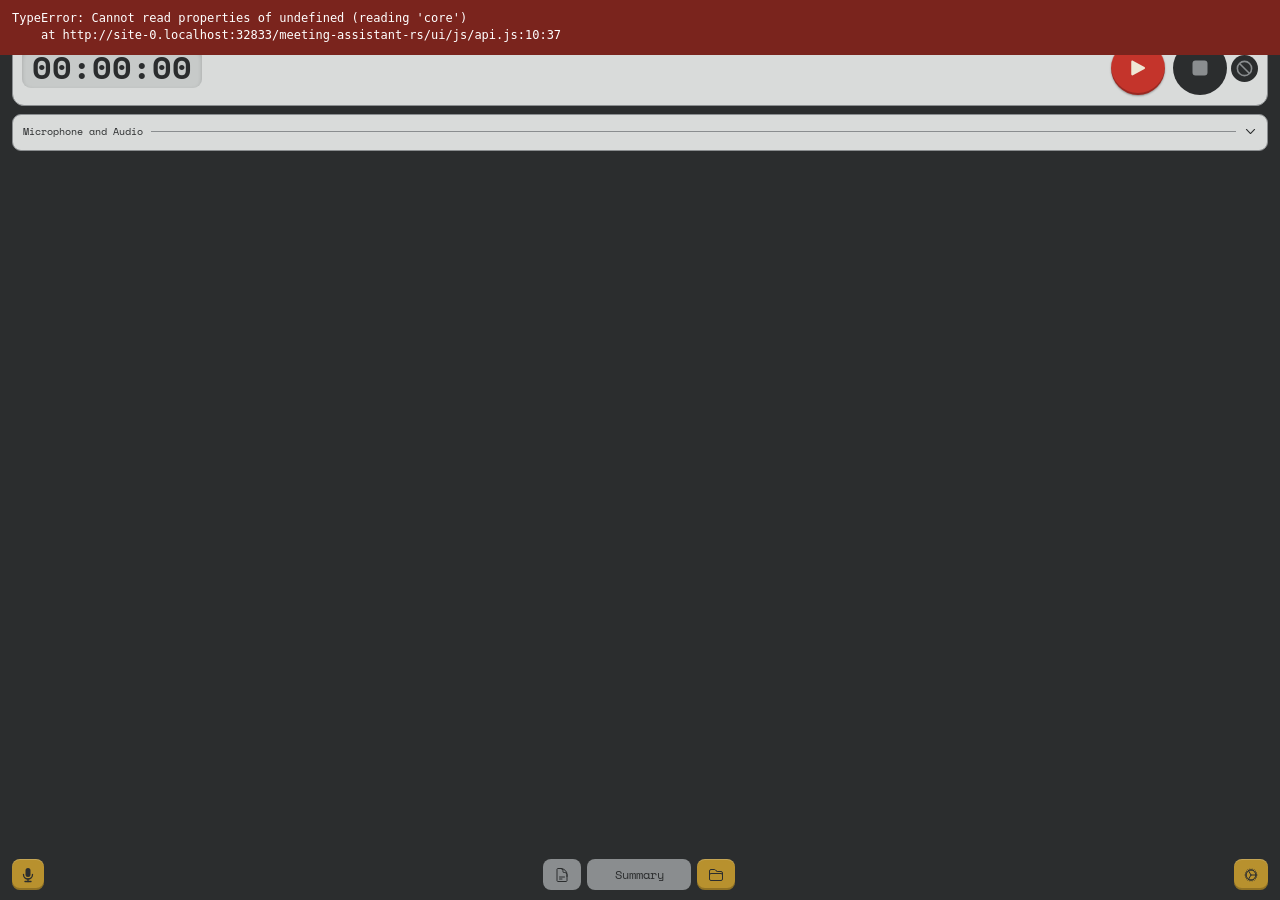
==== meeting-assistant-rs/ui/index.html @ dbb47780 "Drop the "not the device you chose" marker; the panel already names the device The Microphone and Au" ====
<!doctype html>
<html lang="en">
<head>
  <meta charset="utf-8" />
  <meta name="viewport" content="width=device-width, initial-scale=1" />
  <title>Meeting Assistant</title>
  <link rel="stylesheet" href="css/app.css" />
</head>
<body>
  <!--
    Every user-visible string carries `data-i18n`. `applyLanguage()` walks
    `[data-i18n]` and re-sets textContent, which replaces the 154 lines of
    `refresh_ui_language()` (`app.py:4110`) that hand-set ~40 widget texts one
    by one. This is the single biggest reason the port needs no UI framework.
  -->
  <main>
    <section class="session-card">
      <!--
        The dot is a sibling of the status line, not a child: `setStatus` writes
        `textContent`, which would wipe out any element nested inside it.
      -->
      <div class="status-row">
        <!--
          Readiness lamps, absolutely positioned so the status message stays
          centred on the row regardless of them, and so a long message cannot
          shift them. `role="img"` with an `aria-label` because the state is
          otherwise carried by colour alone, which is not available to everyone;
          the label and the tooltip say the same thing.
        -->
        <div class="status-lamps">
          <span class="lamp" id="lamp-whisper" role="img"
                data-state="pending" data-tooltip="lamp_whisper_pending"></span>
          <span class="lamp" id="lamp-summary" role="img"
                data-state="pending" data-tooltip="lamp_ollama_pending"></span>
        </div>
        <span class="rec-dot" aria-hidden="true"></span>
        <div class="status-line" id="status" data-i18n="checking_environment">Checking environment...</div>
        <!--
          Sits inline with the message, as the one action that sentence implies.
          The icon, tooltip and behaviour are all set in JS because they depend
          on whether Ollama is installed: offering to start something absent is
          a dead end, so that case offers the download instead.

          The `d` is swapped rather than toggling two `<svg>` elements —
          `hidden` is an IDL attribute of HTMLElement and does nothing on an
          SVGElement, which has caught this codebase once already.

          `data-tooltip` must be present at init: `initTooltips` binds only
          elements that already carry it, though it reads the value lazily on
          hover, so JS can change which key it points at.
        -->
        <button class="status-action" id="status-action" hidden data-tooltip="setup_open_ollama">
          <svg viewBox="0 0 24 24" aria-hidden="true"><path d=""/></svg>
        </button>
      </div>

      <!--
        Timer and transport share one row: timer left, buttons right. Stacking
        them vertically pushes the result row past the fixed 275px window
        height, and it is not what the original does.
      -->
      <div class="session-row">
        <div class="timer" id="timer">00:00:00</div>
        <div class="transport">
          <button id="start-button" data-tooltip="tooltip_start" aria-label="Start">
            <!-- Heroicons "play", solid: rounded nose and a true optical centre. -->
            <svg viewBox="0 0 24 24" aria-hidden="true"><path d="M5.25 5.653c0-.856.917-1.398 1.667-.986l11.54 6.348a1.125 1.125 0 0 1 0 1.971l-11.54 6.348a1.125 1.125 0 0 1-1.667-.985V5.653Z"/></svg>
          </button>
          <button id="stop-button" data-tooltip="tooltip_stop" aria-label="Stop" disabled>
            <!-- Heroicons "stop", solid: rounded corners rather than a bare rect. -->
            <svg viewBox="0 0 24 24" aria-hidden="true"><path d="M4.5 7.5a3 3 0 0 1 3-3h9a3 3 0 0 1 3 3v9a3 3 0 0 1-3 3h-9a3 3 0 0 1-3-3v-9Z"/></svg>
          </button>
          <!--
            Discard the meeting: stops recording and deletes the folder without
            transcribing. Half the diameter of Stop so it cannot be mistaken for
            the primary action, and disabled until a meeting is actually running.
          -->
          <button id="cancel-button" data-tooltip="tooltip_cancel" aria-label="Cancel" disabled>
            <svg class="icon-outline" viewBox="0 0 24 24" aria-hidden="true"><circle cx="12" cy="12" r="9"/><path d="M18 18 6 6"/></svg>
          </button>
        </div>
      </div>
    </section>

    <!--
      The three stage chips lived here: Audio / Transcript / Summary. Removed
      with the processing queue, which says the same thing per meeting and says
      it better — "Transcribing 2/3", on the card that owns it. The chips
      described *the* meeting, and once more than one can be in flight there is
      no such thing: they would flicker between jobs, showing a state that
      belongs to neither.
    -->

    <!--
      Collapsed by default. A <button>, not a clickable <div>, so it is
      focusable and keyboard-operable for free and `aria-expanded` carries the
      state to assistive tech.
    -->
    <div class="audio-panel">
      <button class="devices-toggle" id="devices-toggle" aria-expanded="false"
              aria-controls="devices-detail">
        <span data-i18n="devices_summary">Microphone and Audio</span>
        <span class="rule" aria-hidden="true"></span>
        <!-- Rotated 180° when open rather than swapped for a second glyph:
             one element, one transition, and no `hidden` juggling on an SVG. -->
        <svg class="chevron" viewBox="0 0 24 24" aria-hidden="true">
          <path d="m19.5 8.25-7.5 7.5-7.5-7.5"/>
        </svg>
      </button>
      <div class="devices-detail" id="devices-detail" hidden>
        <div id="device-mic">—</div>
        <div id="device-system">—</div>
      </div>
    </div>

    <!--
      The processing queue. Hidden entirely when empty, which is the normal
      state — it appears when a meeting finishes and goes away when the work is
      done, so the window is only as tall as there is something to say.

      A panel in this window rather than separate bubble windows: each Tauri
      window is a full webview, and one per meeting would make an app that is
      meant to feel light considerably heavier. The chrome is already dark with
      rounded panels floating on it, so these read as separate cards anyway, and
      moving and minimising are inherently correct with a single window.
    -->
    <div class="audio-panel queue-panel" id="queue" hidden>
      <div class="queue-head">
        <button class="devices-toggle" id="queue-toggle" aria-expanded="true"
                aria-controls="queue-list">
          <span data-i18n="queue_title">Processing</span>
          <span class="queue-count" id="queue-count"></span>
          <span class="rule" aria-hidden="true"></span>
          <svg class="chevron" viewBox="0 0 24 24" aria-hidden="true">
            <path d="m19.5 8.25-7.5 7.5-7.5-7.5"/>
          </svg>
        </button>
        <!--
          One switch, for everything. Per-meeting pausing would be a different
          verb wearing the same icon: this is a decision about when the machine
          does work, not about which meetings matter.
        -->
        <button class="status-action" id="queue-pause" data-tooltip="queue_pause">
          <svg viewBox="0 0 24 24" aria-hidden="true"><path d=""/></svg>
        </button>
      </div>
      <div class="devices-detail queue-list" id="queue-list"></div>
    </div>

    <!--
      Shown when a recording finished with audio missing.

      **Not a modal, and deliberately so.** The first version of this was a
      dialog raised from `stop_recording` — which lands between stopping capture
      and finalising the meeting, so it covered the "name this meeting" dialog,
      and closing the window at that moment meant `finalize_meeting` never ran
      and the recording was never queued at all. A warning about lost audio that
      loses the whole meeting is worse than the silence it replaced.

      So it sits in the layout, it appears only once the meeting is safely
      queued, and it blocks nothing. It stays until dismissed because the status
      line beneath it is overwritten by the processing messages within seconds.
    -->
    <div class="notice" id="capture-notice" hidden>
      <div class="notice-text">
        <strong id="capture-notice-title"></strong>
        <span id="capture-notice-body"></span>
      </div>
      <button class="status-action" id="capture-notice-close" aria-label="Dismiss">
        <svg viewBox="0 0 24 24" aria-hidden="true"><path d="M6 18 18 6M6 6l12 12"/></svg>
      </button>
    </div>

    <!--
      Absorbs any surplus window height, so a window taller than the content
      shows the toolbar sitting at the bottom edge rather than a dead gap below
      it. This is pure CSS and therefore the only part of the fit that still
      works when the frontend JS fails to run, which is how Windows first
      presented. Its measured height is also exactly the surplus, which is what
      lets `contentHeight()` recover the natural height despite the stretch.
    -->
    <div class="spacer" aria-hidden="true"></div>

    <div class="result-row">
      <!--
        Mute is available at rest, not only mid-meeting: muting before you start
        is a reasonable thing to want, and the flag is applied to the first
        sample. Both glyphs ship in the markup and one is hidden, so toggling
        never has to build SVG at runtime.
      -->
      <button class="btn btn--mic" id="mute-button" data-tooltip="tooltip_mute" aria-label="Mute">
        <!--
          Solid mic, traced from the supplied PNG: filled capsule body, with the
          pickup arc, stem and base drawn as round-capped strokes. Mixed fill and
          stroke, so the paths carry their own classes rather than inheriting the
          outline defaults the other icons use.
        -->
        <svg id="mic-on" class="icon-mixed" viewBox="0 0 24 24" aria-hidden="true">
          <path class="solid" d="M12 1.5a3.75 3.75 0 0 0-3.75 3.75v6a3.75 3.75 0 0 0 7.5 0v-6A3.75 3.75 0 0 0 12 1.5Z"/>
          <path class="line" d="M5.25 11.25a6.75 6.75 0 0 0 13.5 0"/>
          <path class="line" d="M12 18v3.75"/>
          <path class="line" d="M7.5 21.75h9"/>
        </svg>
        <!--
          The muted variant is the same glyph with the diagonal bar from the
          second PNG. The PNG cuts a gap through the mic where the bar crosses;
          that is reproduced with an under-stroke painted in the button's own
          background colour, which is why the muted state deliberately keeps
          that background rather than greying out.
        -->
        <svg id="mic-off" class="icon-mixed" viewBox="0 0 24 24" aria-hidden="true" hidden>
          <path class="solid" d="M12 1.5a3.75 3.75 0 0 0-3.75 3.75v6a3.75 3.75 0 0 0 7.5 0v-6A3.75 3.75 0 0 0 12 1.5Z"/>
          <path class="line" d="M5.25 11.25a6.75 6.75 0 0 0 13.5 0"/>
          <path class="line" d="M12 18v3.75"/>
          <path class="line" d="M7.5 21.75h9"/>
          <path class="cut" d="M19.5 3 3.75 18.75"/>
          <path class="line" d="M19.5 3 3.75 18.75"/>
        </svg>
      </button>

      <div class="center">
        <button class="btn btn--result btn--unavailable" id="transcript-button" data-tooltip="tooltip_transcript" aria-label="Transcript">
          <svg viewBox="0 0 24 24" aria-hidden="true"><path d="M19.5 14.25v-2.625a3.375 3.375 0 0 0-3.375-3.375h-1.5A1.125 1.125 0 0 1 13.5 7.125v-1.5a3.375 3.375 0 0 0-3.375-3.375H8.25m0 12.75h7.5m-7.5 3H12M10.5 2.25H5.625c-.621 0-1.125.504-1.125 1.125v17.25c0 .621.504 1.125 1.125 1.125h12.75c.621 0 1.125-.504 1.125-1.125V11.25a9 9 0 0 0-9-9Z"/></svg>
        </button>
        <button class="btn btn--result btn--unavailable" id="summary-button" data-tooltip="tooltip_summary">
          <span data-i18n="stage_summary">Summary</span>
        </button>
        <button class="btn btn--result" id="folder-button" data-tooltip="tooltip_folder" aria-label="Folder">
          <svg viewBox="0 0 24 24" aria-hidden="true"><path d="M2.25 12.75V12A2.25 2.25 0 0 1 4.5 9.75h15A2.25 2.25 0 0 1 21.75 12v.75m-8.69-6.44-2.12-2.12a1.5 1.5 0 0 0-1.061-.44H4.5A2.25 2.25 0 0 0 2.25 6v12a2.25 2.25 0 0 0 2.25 2.25h15A2.25 2.25 0 0 0 21.75 18V9a2.25 2.25 0 0 0-2.25-2.25h-5.379a1.5 1.5 0 0 1-1.06-.44Z"/></svg>
        </button>
      </div>

      <button class="btn btn--dark" id="settings-button" data-tooltip="tooltip_settings" aria-label="Settings">
        <svg viewBox="0 0 24 24" aria-hidden="true"><path d="M4.5 12a7.5 7.5 0 0 0 15 0m-15 0a7.5 7.5 0 1 1 15 0m-15 0H3m16.5 0H21m-1.5 0H12m-8.457 3.077 1.41-.513m14.095-5.13 1.41-.513M5.106 17.785l1.15-.964m11.49-9.642 1.149-.964M7.501 19.795l.75-1.3m7.5-12.99.75-1.3m-6.063 16.658.26-1.477m2.605-14.772.26-1.477m0 17.726-.26-1.477M10.698 4.614l-.26-1.477M16.5 19.794l-.75-1.299M7.5 4.205 12 12m6.894 5.785-1.149-.964M6.256 7.178l-1.15-.964m15.352 8.864-1.41-.513M4.954 9.435l-1.41-.514M12.002 12l-3.75 6.495"/></svg>
      </button>
    </div>
  </main>

  <!--
    Meeting-title prompt, replacing the Python's `simpledialog`.

    Deliberately not `window.prompt()`: WKWebView only shows a JS text-input
    panel if the host app implements the corresponding delegate, and Tauri does
    not. `prompt()` therefore returns null with no dialog and no error on macOS,
    which would mean every meeting title was silently discarded.
  -->
  <div class="modal-backdrop" id="title-modal" hidden>
    <div class="modal">
      <label for="meeting-title" data-i18n="meeting_name_optional">Meeting name (optional)</label>
      <input type="text" id="meeting-title" autocomplete="off" />
      <!--
        One button, not two. The name is optional, so leaving the field blank
        and pressing this IS the skip path — a separate "Skip" button did
        literally the same thing whenever the field was empty.
      -->
      <div class="modal-actions">
        <button class="btn btn--primary" id="title-confirm" data-i18n="save_meeting">Save meeting</button>
      </div>
    </div>
  </div>

  <!--
    Confirmation for destructive actions. Same reason as the title prompt above:
    `window.confirm()` needs a WKWebView host delegate that Tauri does not
    implement, so it would return false with no dialog — silently turning
    "cancel the meeting" into a no-op.
  -->
  <div class="modal-backdrop" id="confirm-modal" hidden>
    <div class="modal">
      <p id="confirm-message"></p>
      <div class="modal-actions">
        <button class="btn btn--quiet" id="confirm-no" data-i18n="confirm_no">Keep recording</button>
        <button class="btn btn--primary" id="confirm-yes" data-i18n="confirm_yes">Discard</button>
      </div>
    </div>
  </div>

  <!--
    Discard destroys the one artifact that cannot be recreated, so it asks
    first. Its own modal rather than the cancel one above: those buttons say
    "Keep recording", which is wrong for a meeting that has already stopped.
  -->
  <div class="modal-backdrop" id="discard-modal" hidden>
    <div class="modal">
      <h2 data-i18n="queue_discard_title"></h2>
      <p data-i18n="queue_discard_body"></p>
      <div class="modal-actions">
        <button class="btn btn--quiet" id="discard-no" data-i18n="queue_discard_cancel"></button>
        <button class="btn btn--primary" id="discard-yes" data-i18n="queue_discard_confirm"></button>
      </div>
    </div>
  </div>

  <div id="tooltip"></div>
  <script type="module" src="js/main.js"></script>
</body>
</html>
---- meeting-assistant-rs/ui/css/app.css ----
/*
 * Meeting Assistant — visual system: Aluminum Reel-to-Reel.
 *
 * Dark machine chrome, cream faceplate panels, amber VU-meter accents, and red
 * reserved for record and failure. The character to hold onto is an old tape
 * machine: the transport controls should read as hardware, not as rectangles.
 *
 * Every colour comes from a token below. Do not add a colour that is not one;
 * if something seems to need one, it almost certainly needs an existing token
 * used differently. `.claude/styling.md` documents the system.
 *
 * # Two rules that keep the palette meaningful
 *
 * 1. RED (`--red`, `--red-dark`) appears on the record button, the error chip,
 *    and the "transcripts leave this machine" warning. Nowhere else. It is the
 *    only colour that means "this is consequential", and spending it on a
 *    settings gear would waste it.
 * 2. AMBER means "active, or in progress" — a working stage, a live microphone,
 *    a section heading. It is the VU meter, not decoration.
 *
 * # Why neutral controls sit on `--steel-dark` rather than `--steel`
 *
 * Cream on `--steel` measures 2.71:1, which fails WCAG for text (4.5) and even
 * for icons (3.0). Cream on `--steel-dark` is 5.39:1. `--steel` earns its place
 * as the hover lift and the hairline borders instead.
 */

/*
 * Space Mono, bundled rather than linked: the app is offline by design and must
 * not reach a font CDN. Only Regular and Bold ship — nothing uses italic, which
 * saves ~216 KB. `ui/fonts/OFL.txt` is the SIL Open Font License and must stay
 * with the files.
 */
@font-face {
  font-family: "Space Mono";
  src: url("../fonts/SpaceMono-Regular.ttf") format("truetype");
  font-weight: 400;
  font-style: normal;
  font-display: block;
}
@font-face {
  font-family: "Space Mono";
  src: url("../fonts/SpaceMono-Bold.ttf") format("truetype");
  font-weight: 700;
  font-style: normal;
  font-display: block;
}

:root {
  /* base — Aluminum Reel-to-Reel */
  --body:        #2B2D2E;
  --steel:       #8A8D8F;
  --steel-dark:  #5A5D5F;
  --faceplate:   #EFE7D4;
  --faceplate-2: #E3D9C0;
  --amber:       #E8C34A;
  --amber-dark:  #B8912E;
  --red:         #C4342B;
  --red-dark:    #7A241D;

  /*
   * Panel metal. The faceplate cream was too warm for the machine chrome, so
   * the panels are a neutral light grey; cream is now reserved for text on dark
   * fills and for the "lit" done chip. Body text on alloy is 9.95:1.
   */
  --alloy:       #D9DBDA;
  --alloy-2:     #C7CAC9;

  /*
   * The ready lamp. A tenth colour, added because "done" is a semantic the
   * nine-colour palette had no way to express: cream on the grey panels
   * separates at only 1.13:1, so a completed stage read as no stage at all.
   * Deep sage rather than a bright green, to sit with the machine chrome.
   * Cream on it is 4.84:1; it separates from the panel at 4.29:1 and from the
   * amber working state at 3.50:1.
   */
  --green:       #4F6B45;
  /*
   * A bright green, for the readiness lamps and the queue's progress bar.
   *
   * Separate from `--green` because that one is a text background elsewhere and
   * cannot be brightened without failing contrast for the text on it. A lamp is
   * an 8px dot with no text on it, so it has no such constraint.
   *
   * Chosen by rendering the candidates as actual lamps rather than by reading
   * ratios, because at 8px the deciding factor is hue, not luminance. Two
   * earlier attempts were both reported as unclear: #4F6B45 and then #2E8B3D
   * measured well against the light card but read as dark olive. Brighter still
   * — #2BE05F — washes out against it. The `--steel-dark` ring is what keeps the
   * lamp perceivable as an object, which frees the fill to be chosen for how
   * unmistakably green it looks.
   */
  --green-lamp:  #22C55E;

  /*
   * Semantic aliases. Component rules below reach for these, not for the raw
   * colours, so a palette change stays a change to this block.
   */
  --app-bg:       var(--body);
  --panel:        var(--alloy);
  --panel-recess: var(--alloy-2);
  --ink:          var(--body);        /* text on cream */
  --ink-invert:   var(--faceplate);   /* text on steel-dark, amber-dark, red */

  --border: 1px solid var(--steel);

  /*
   * Space Mono throughout, bundled with the app. The system stack stays behind
   * it as the fallback: on the platforms this ships to, reaching it would mean
   * the bundled font failed to load, and the layout should still be usable.
   */
  --font: "Space Mono", -apple-system, "Segoe UI", system-ui, sans-serif;
  --font-mono: "Space Mono", ui-monospace, "SF Mono", Menlo, "Consolas", monospace;

  /* geometry */
  --radius-card:  12px;
  --radius-panel:  9px;
  --radius-chip:   8px;
  --radius-button: 8px;

  /*
   * The tape-machine bevel: a highlight along the top edge and a shadow along
   * the bottom, so a control reads as a physical key catching light from above.
   */
  --bevel: inset 0 1px 0 rgb(255 255 255 / 0.18),
           inset 0 -2px 0 rgb(0 0 0 / 0.22);
  --bevel-pressed: inset 0 2px 4px rgb(0 0 0 / 0.35);
  --lift: 0 1px 2px rgb(0 0 0 / 0.35);
}

* { box-sizing: border-box; }

html, body {
  margin: 0;
  padding: 0;
  background: var(--app-bg);
  color: var(--ink-invert);
  font-family: var(--font);
  font-size: 13px;
  /* Both windows are fixed size and the layout has no responsive fallback. */
  overflow: hidden;
  user-select: none;
  -webkit-user-select: none;
}

/* ---------------------------------------------------------------- buttons */

/*
 * Five variants over one base. Hover moves background, text and icon together —
 * that is the defining detail of this theme and the reason the Python carried
 * 735 lines of custom widget code. The icon follows for free because it is SVG
 * with `currentColor`.
 */
.btn {
  display: inline-flex;
  align-items: center;
  justify-content: center;
  gap: 6px;
  border: none;
  border-radius: var(--radius-button);
  font-family: var(--font);
  font-size: 12px;
  cursor: pointer;
  transition: background-color 120ms ease, color 120ms ease;
  padding: 0 10px;
  box-shadow: var(--bevel);
}

.btn:active:not(:disabled):not(.btn--unavailable) {
  box-shadow: var(--bevel-pressed);
}

/*
 * Heroicons outline: stroked, not filled. `currentColor` on the stroke keeps
 * hover tinting free, exactly as it did when these were filled paths.
 */
.btn svg {
  width: 16px;
  height: 16px;
  flex: none;
  fill: none;
  stroke: currentColor;
  stroke-width: 1.5;
  stroke-linecap: round;
  stroke-linejoin: round;
}

/*
 * One treatment for every button that can be pressed: amber-dark, lighting to
 * amber on hover. The folder button had this on its own and the rest were steel,
 * which made the toolbar look like some keys worked and others did not.
 *
 * The label must stay `--ink`. Dark text on amber-dark is 4.70:1 and clears the
 * 4.5 that text needs; cream on the same fill is 2.39:1 and would not.
 *
 * The exceptions below are exceptions on purpose: `.btn--unavailable` and a
 * muted microphone both mean "this is not doing what the others are doing", and
 * that is exactly what the colour is now free to say.
 */
.btn--primary   { background: var(--amber-dark); color: var(--ink); }
.btn--secondary { background: var(--amber-dark); color: var(--ink); }
.btn--dark      { background: var(--amber-dark); color: var(--ink); }
/*
 * The microphone is the one control whose colour carries state: steel-dark when
 * idle, amber while it is live. That is the VU-meter reading of amber.
 */
.btn--mic       { background: var(--amber-dark); color: var(--ink); }
/*
 * Muted keeps the amber background and dark icon — only the glyph gains its
 * diagonal slash. Greying it out would read as "disabled" rather than "muted",
 * which is the opposite of the state it represents.
 */
.btn--mic.is-muted { background: var(--steel-dark); color: var(--ink-invert); }
.btn--result    { background: var(--amber-dark); color: var(--ink); }

/*
 * The quiet half of a pair.
 *
 * The one place amber is wrong. Every other button is a thing to do; these sit
 * beside a button that commits — Back next to Next, Keep next to Discard — and
 * two identical buttons make the reader stop and read rather than reach. Steel
 * says "the other one" without saying "disabled".
 *
 * Applies only where there IS a pair. A lone secondary button, like Browse or
 * Download now, has nothing to be quieter than and stays amber with the rest.
 * Cream on steel-dark is 5.39:1.
 */
.btn--quiet     { background: var(--steel-dark); color: var(--ink-invert); }

.btn--primary:hover:not(:disabled)   { background: var(--amber);      color: var(--ink); }
/*
 * Neutral controls DARKEN on hover rather than lighten. Lightening to --steel
 * would put the label at 4.14:1, under the 4.5 WCAG needs for text; going to
 * --body keeps it at 11.24:1. It also suits the metaphor — the key presses into
 * the chassis rather than lighting up.
 */
/*
 * Every button lights up on hover and darkens on press — the bevel already
 * encodes press as a recess, so lightening is the reading that matches the
 * hardware. Cream rather than --steel because the Summary label is 12px text:
 * --body on --steel is 4.14:1 and misses the 4.5 WCAG needs, while cream is
 * 8.38:1 and clears text and icons alike.
 *
 * It also removes the need for a hover outline. Darkening to --body made these
 * buttons vanish against the chrome they sit on, and the outline existed only
 * to give them back an edge.
 */
.btn--secondary:hover:not(:disabled):not(.btn--unavailable) { background: var(--amber); color: var(--ink); }
.btn--dark:hover:not(:disabled):not(.btn--unavailable)      { background: var(--amber); color: var(--ink); }
.btn--mic:hover:not(:disabled):not(.btn--unavailable)       { background: var(--amber); color: var(--ink); }
.btn--result:hover:not(:disabled):not(.btn--unavailable)    { background: var(--amber); color: var(--ink); }
/* Cream rather than amber, so hovering the quiet one never looks like the
 * committing one. */
.btn--quiet:hover:not(:disabled):not(.btn--unavailable)     { background: var(--faceplate-2); color: var(--ink); }

/*
 * Result buttons have a third state. Until their stage reaches `done` they are
 * unavailable: flat steel, muted glyph, no pointer and no bevel — a key that is
 * not there to be pressed. The Python painted this by hand while keeping the
 * widget "normal" (`app.py:3044-3080`) purely to control the look.
 */
/*
 * Glyph is --body on --steel = 4.14:1. That clears the 3.0 icons need but not
 * the 4.5 for the Summary button's text label. WCAG 1.4.3 exempts inactive
 * controls, and the alternative — a cream fill — would make an unavailable
 * button louder than an available one. The real affordance here is the missing
 * bevel and the default cursor, not the colour.
 */
.btn--unavailable,
.btn--unavailable:hover,
.btn.btn--unavailable:hover {
  background: var(--steel);
  color: var(--body);
  /* `not-allowed` rather than `default`: the pointer itself should say the
     control cannot be used, since the visual difference is only the missing
     bevel. */
  cursor: not-allowed;
  box-shadow: none;
}

/* ------------------------------------------------------------ main window */

/*
 * The faceplate: a cream panel floating on the dark chrome. Its border is the
 * recording indicator — see the `[data-recorder-state]` rules at the end.
 */
.session-card {
  background: var(--panel);
  border: var(--border);
  border-radius: var(--radius-card);
  /*
   * 4px below, not 8. Margins do not collapse in a flex column, so this and the
   * panel's own 4px make an 8px gutter between cards — half what it was. The
   * cards already read as separate: they have a border and sit on a darker
   * chrome, so the space was doing the same job twice.
   */
  margin: 10px 12px 4px;
  /* 9px, not 12: a 25% tighter gutter, which is the space to the left of the
     timer well. Also returns 6px of width to the transport row. */
  padding: 8px 9px 10px;
  color: var(--ink);
}

.status-row {
  display: flex;
  align-items: center;
  justify-content: center;
  gap: 6px;
  margin-bottom: 2px;
  /* Anchors the lamps, and the symmetric padding keeps a long message from
   * running underneath them while leaving it centred. */
  position: relative;
  padding: 0 24px;
  /* Insurance only: the inline icon fits beside every current message, but a
   * longer translation must wrap rather than overflow. `resizeToContent` grows
   * the window to match. */
  flex-wrap: wrap;
}

/*
 * Not a `.btn`. This sits inside a sentence rather than in a row of peers, so
 * it carries no fill, border or bevel — the amber is the whole affordance, and
 * a chromed button here would compete with the transport controls right below.
 */
.status-action {
  display: inline-flex;
  align-items: center;
  padding: 0;
  border: 0;
  background: none;
  /*
   * Ink, not amber. The status row sits on the light `--alloy` card, not on the
   * dark chrome, and amber measures 1.22:1 against it — effectively invisible.
   * `--body` is 9.95:1 and matches the sentence the icon belongs to; the hover
   * tint is 7.20:1. Icons need 3:1, so check any change here against `--alloy`
   * rather than against the window background.
   */
  color: var(--body);
  cursor: pointer;
}

/* Slightly heavier stroke than `.btn svg` (1.5 at 16px), because this is
 * smaller and still has to read at a glance. */
.status-action svg {
  width: 15px;
  height: 15px;
  flex: none;
  fill: none;
  stroke: currentColor;
  stroke-width: 1.8;
  stroke-linecap: round;
  stroke-linejoin: round;
}

.status-action:hover:not(:disabled) { color: var(--red-dark); }
.status-action:disabled { color: var(--steel); cursor: default; }

/*
 * Recording indicator. Hidden unless a meeting is running, and the same red as
 * the record button so the two read as one state.
 */
/*
 * Two readiness lamps: can this app transcribe, and can it summarise.
 *
 * Absolutely positioned against the row's vertical centre, which is exactly
 * where `align-items: center` puts the recording dot — so all three read as one
 * row of lamps at the same size, whichever are lit.
 */
.status-lamps {
  position: absolute;
  left: 4px;
  top: 50%;
  transform: translateY(-50%);
  display: flex;
  gap: 7px;
}

/*
 * The ring is not decoration. These sit on the light `--alloy` card, where
 * `--amber` measures 1.22:1 and `--amber-dark` 2.12:1 — below the 3:1 a
 * meaningful graphic needs. A `--steel-dark` ring is 4.77:1, so the lamp is
 * always perceivable as an object and the fill is left to carry the state.
 * Same 8px as `.rec-dot`.
 */
.lamp {
  width: 8px;
  height: 8px;
  flex: none;
  border-radius: 50%;
  border: 1px solid var(--steel-dark);
  box-shadow: inset 0 1px 1px rgb(255 255 255 / 0.3);
}

/* Traffic lights. */
.lamp[data-state="on"]      { background: var(--green-lamp); }
.lamp[data-state="pending"] { background: var(--amber); }
.lamp[data-state="off"]     { background: var(--red); }

.rec-dot { display: none; }
[data-recorder-state="recording"] .rec-dot {
  display: block;
  width: 8px;
  height: 8px;
  border-radius: 50%;
  background: var(--red);
  flex: none;
}

/*
 * The dim is gentle and slow — a VU lamp idling, not a strobe. Gated on
 * `prefers-reduced-motion` so a viewer who has asked for stillness gets a
 * solid red dot instead, which carries the state just as well.
 */
@media (prefers-reduced-motion: no-preference) {
  [data-recorder-state="recording"] .rec-dot {
    animation: rec-pulse 1.8s ease-in-out infinite;
  }
}

@keyframes rec-pulse {
  0%, 100% { opacity: 1; }
  50%      { opacity: 0.35; }
}

.status-line {
  text-align: center;
  font-size: 13px;
  min-height: 17px;
  color: var(--ink);
}

/*
 * The digits sit in a recessed well, as they would behind a window in a real
 * faceplate, rather than printed flat on it.
 */
.timer {
  font-family: var(--font-mono);
  font-size: 32px;
  font-weight: bold;
  line-height: 1.1;
  color: var(--ink);
  background: var(--panel-recess);
  border-radius: var(--radius-panel);
  /*
   * 8px, not 12. The row is timer + 54 + 54 + 27 + gaps inside a 327px card;
   * at 12px padding and a 12px gap that totalled 337px and pushed the cancel
   * button out through the right edge of the faceplate.
   */
  padding: 2px 10px;
  min-width: 0;
  /*
   * Flex-centred rather than `text-align: center`. That only handles the
   * horizontal, and with a 32px face at 1.1 line-height the digits were sitting
   * high in the well; centring the line box fixes both axes at once.
   */
  display: flex;
  align-items: center;
  justify-content: center;
  box-shadow: inset 0 2px 4px rgb(0 0 0 / 0.18);
  /* Monospace is load-bearing: the digits must not jitter as the clock ticks. */
  font-variant-numeric: tabular-nums;
}

/* Timer left, transport right, vertically centred against each other. */
.session-row {
  display: flex;
  align-items: center;
  justify-content: space-between;
  gap: 10px;
}

/* `flex: none` so the transport can never be squeezed or clipped again; the
   timer beside it is what gives way if anything has to. */
.transport { display: flex; align-items: center; gap: 8px; flex: none; }

/*
 * Mixed fill/stroke icons (the mic pair). The global `.btn svg` rule forces
 * `fill: none`, which would erase a solid body, so these opt out per path.
 */
.icon-mixed .solid { fill: currentColor; stroke: none; }
.icon-mixed .line {
  fill: none;
  stroke: currentColor;
  stroke-width: 2;
  stroke-linecap: round;
  stroke-linejoin: round;
}
/*
 * The gap the slash cuts through the mic. Painted in the button's background so
 * the bar reads as passing in front of the glyph rather than crossing it —
 * which is why the muted state keeps a known background colour.
 */
.icon-mixed .cut {
  fill: none;
  /* Painted in the button's own background, so it tracks the muted fill. */
  stroke: var(--steel-dark);
  stroke-width: 4.5;
  stroke-linecap: round;
}
.btn--mic:hover:not(:disabled) .icon-mixed .cut { stroke: var(--steel); }
.btn--mic:not(.is-muted) .icon-mixed .cut { stroke: var(--amber-dark); }
.btn--mic:not(.is-muted):hover .icon-mixed .cut { stroke: var(--amber); }

/*
 * Cancel: half of Stop's 54px, so the primary action stays visually dominant.
 * Neutral at rest and red only on hover — destructive on approach, not at rest.
 * Deliberately NOT dimmed: this stylesheet already uses dimming to mean
 * "disabled", and a permanently faded control would read as unavailable.
 */
#cancel-button {
  width: 27px;
  height: 27px;
  /* Tighter than the 8px transport gap: cancel belongs to stop, not beside it
     as a third equal control. */
  margin-left: -4px;
  background: var(--steel-dark);
  color: var(--ink-invert);
}
#cancel-button:hover:not(:disabled) { background: var(--red-dark); }
#cancel-button svg { width: 19px; height: 19px; stroke-width: 2; }

/*
 * The circular transport buttons are a border-radius element containing a
 * glyph. The Python shipped six 56x56 PNGs — two buttons, three states each —
 * only because Tk cannot draw a smooth circle.
 */
.transport button {
  width: 54px;
  height: 54px;
  border-radius: 50%;
  border: none;
  display: inline-flex;
  align-items: center;
  justify-content: center;
  cursor: pointer;
  transition: background-color 120ms ease, color 120ms ease;
  padding: 0;
  box-shadow: var(--bevel), var(--lift);
}

/* Pressed: the bevel inverts and the glyph sinks a pixel, like a real key. */
.transport button:active:not(:disabled) {
  box-shadow: var(--bevel-pressed);
}
.transport button:active:not(:disabled) svg {
  transform: translateY(1px);
}

/*
 * The transport glyphs stay SOLID. They sit on a filled 54px circle, where an
 * outline reads as a thin wireframe rather than a control — this is why the
 * original's PNGs looked more substantial. Heroicons' solid play/stop have
 * rounded corners and proper optical weight.
 */
.transport button svg {
  width: 24px;
  height: 24px;
  fill: currentColor;
  stroke: none;
}

/* Cancel is an outline glyph, unlike the solid play/stop it sits beside. */
.transport button svg.icon-outline {
  fill: none;
  stroke: currentColor;
  stroke-width: 1.5;
  stroke-linecap: round;
  stroke-linejoin: round;
}

/* Record is the only button in the app that is red at rest. */
#start-button { background: var(--red); color: var(--ink-invert); }
#start-button:hover:not(:disabled) { background: var(--red-dark); }
#stop-button  { background: var(--steel); color: var(--ink); }
#stop-button:hover:not(:disabled) { background: var(--steel-dark); color: var(--ink-invert); }

/*
 * Matched by ID because `#start-button` / `#stop-button` set the background,
 * and an ID beats `.transport button:disabled` on specificity — which is why
 * the disabled Stop button previously rendered at full strength and looked
 * clickable. The bevel is dropped too: a dead key is not lit.
 */
#start-button:disabled,
#stop-button:disabled,
#cancel-button:disabled {
  /* Sunk into the chassis and unlit. --steel on --steel-dark measured 1.99:1,
     which was invisible; on --body the glyph reaches 4.14:1. */
  background: var(--body);
  color: var(--steel);
  cursor: not-allowed;
  box-shadow: none;
}

/* stage chips */
/*
 * The stage chips and their state colours lived here. Removed with the
 * processing queue: the card for each meeting carries its own stage, and one
 * global set of chips could only ever describe one of several jobs.
 */

.audio-panel {
  /*
   * Same --panel as the session card. These are both just panels sitting on the
   * chrome; making one recessed was an arbitrary distinction that only read as
   * inconsistency. --panel-recess is now reserved for things genuinely inset
   * INTO a panel — the timer well, the wizard's model rows.
   */
  background: var(--panel);
  border: var(--border);
  border-radius: var(--radius-panel);
  /* 4px above, pairing with the session card's 4px for an 8px gutter. 6px
     below: the last panel sits directly above the toolbar, and 4px there put it
     tight against the buttons. */
  margin: 4px 12px 6px;
  /* Roomier, and matching the session card's generosity. */
  padding: 9px 10px 11px;
  transition: padding-bottom 120ms ease;
  font-size: 10px;
  line-height: 1.5;
  /*
   * No max-width. It was 330px — a leftover from the original 375px layout —
   * which made this panel narrower than the session card above it even though
   * both have the same 12px margins.
   */
  color: var(--ink);
}

/*
 * Disclosure for the device panel. A bare button — no fill, no bevel — because
 * it reveals information rather than doing something; the transport and toolbar
 * keys are what should look pressable.
 */
.devices-toggle {
  display: flex;
  align-items: center;
  gap: 8px;
  width: 100%;
  padding: 0;
  border: none;
  background: none;
  color: var(--ink);
  font-family: var(--font);
  font-size: 10px;
  cursor: pointer;
}

/* Fills whatever the label leaves, so the row reads as one ruled line. */
.devices-toggle .rule {
  flex: 1;
  border-top: 1px solid var(--steel);
}

.devices-toggle .chevron {
  width: 13px;
  height: 13px;
  flex: none;
  fill: none;
  stroke: currentColor;
  stroke-width: 2;
  stroke-linecap: round;
  stroke-linejoin: round;
  transition: transform 140ms ease;
}
.devices-toggle[aria-expanded="true"] .chevron { transform: rotate(180deg); }

/* Only present when open, so it adds no height while collapsed. */
.devices-detail { margin-top: 6px; }

/*
 * Collapsed, the toggle row is the only content, and the panel's full bottom
 * padding leaves it sitting high with a gap beneath. Driven by a class rather
 * than `:has()` so it cannot silently do nothing on an older WebView2.
 */
.audio-panel.is-collapsed { padding-bottom: 7px; }

/*
 * Result row: mute left, the three result controls centred, gear right. The
 * Python hand-builds a 3-column grid with a uniform group for the outer
 * columns; space-between with a centred middle group is the same thing.
 */
/*
 * The window is sized to the content by `resizeToContent`, but that needs JS,
 * an IPC round trip, and a correct guess at the height of the title bar. When
 * any of those is wrong the surplus used to appear as blank chrome under the
 * toolbar. Filling the viewport puts the surplus in the spacer instead, which
 * reads as layout rather than as truncation, and it degrades correctly: with no
 * JS at all the window is merely a little roomy.
 */
main {
  display: flex;
  flex-direction: column;
  height: 100vh;
}

/* `min-height: 0` so it collapses fully when the content needs the room —
 * without it the flex floor keeps a gap and the toolbar gets pushed out. */
.spacer {
  flex: 1 1 auto;
  min-height: 0;
}

.result-row {
  display: flex;
  align-items: center;
  justify-content: space-between;
  margin: 0 12px 10px;
}

.result-row .center { display: flex; gap: 6px; }

#mute-button      { width: 32px;  height: 31px; padding: 0; }
#transcript-button{ width: 38px;  height: 31px; padding: 0; }
#folder-button    { width: 38px;  height: 31px; padding: 0; }
#summary-button   { width: 104px; height: 31px; }
#settings-button  { width: 34px;  height: 31px; padding: 0; }

/*
 * The folder is the one always-available destination, so it carries the warm
 * amber-dark rather than joining the neutral steel family. Settings stays
 * neutral: it is not a critical action and must not take the red.
 */
/* The folder button used to be special-cased to amber. Every button is now, so
 * the exception is gone rather than repeated. */

/* -------------------------------------------------------- settings window */

/*
 * `overflow-x: hidden` is a guard, not a fix: nothing inside should exceed the
 * width now that the fields are relative, and a horizontal scrollbar here means
 * something has regressed to a fixed width.
 */
.settings-body {
  padding: 0 16px 16px;
  overflow-y: auto;
  overflow-x: hidden;
  height: 100vh;
  background: var(--app-bg);
  color: var(--ink-invert);
}

.section { margin-top: 14px; }
/* Amber headings read as the labelled sections of a machine's front panel. */
.section h2 {
  font-size: 14px;
  font-weight: bold;
  margin: 0 0 8px;
  color: var(--amber);
}

.field { margin-bottom: 10px; }
.field label { display: block; font-size: 11px; margin-bottom: 3px; }
/*
 * --faceplate-2 rather than --steel: steel on the dark chrome is 4.14:1, under
 * the 4.5 for text. faceplate-2 is 9.85:1 and still reads as secondary, being
 * warmer and dimmer than the faceplate used for primary text.
 */
.helper { font-size: 10px; margin-top: 3px; color: var(--faceplate-2); }

/*
 * Inputs are cream faceplate insets on the dark chrome, with a steel hairline.
 * The Python fakes these borders with a nested-frame trick
 * (`BorderedContainer`) because CustomTkinter's own border rendering is blurry
 * at 1px.
 *
 * Widths are relative, not the fixed 490px from the styling doc. That number
 * assumed a 590px window; hardcoding it means any window-size change silently
 * produces a horizontal scrollbar, which is exactly what happened when the
 * settings view first rendered in the 375px main window.
 *
 * `input[type="password"]` is in this selector deliberately: without it the API
 * key field falls back to the browser default and renders at the wrong height
 * and width, which it did until this was fixed.
 */
select, input[type="text"], input[type="password"], textarea {
  width: 100%;
  height: 30px;
  border: var(--border);
  border-radius: var(--radius-button);
  background: var(--panel);
  color: var(--ink);
  font-family: var(--font);
  font-size: 12px;
  padding: 0 8px;
  cursor: pointer;
}

textarea {
  width: 100%;
  height: 105px;
  padding: 6px 8px;
  resize: none;
  cursor: text;
  line-height: 1.4;
}

input[type="text"],
input[type="password"] { cursor: text; }

.with-button { display: flex; gap: 6px; align-items: center; }
.with-button select,
.with-button input[type="text"],
.with-button input[type="password"] { flex: 1; min-width: 0; }
.with-button .btn { width: 36px; height: 30px; padding: 0; }

/* A full-width action and an icon beside it. The icon keeps the square shape
   `.with-button` gives its buttons, so the two rows read as the same kind of
   control. */
.row-actions { display: flex; gap: 6px; align-items: center; }
.row-actions .btn:not(:last-child) { flex: 1; }
.row-actions .btn:last-child { width: 36px; height: 30px; padding: 0; flex: none; }

.switch-row { display: flex; align-items: center; gap: 8px; cursor: pointer; }
.switch-row input { cursor: pointer; accent-color: var(--amber); }

/* Sized to its label, not to a number. "Update devices" fits 175px; the
 * Spanish does not, so it wrapped to a second line inside a 28px-tall button
 * and the second line was cut off. */
#refresh-devices { min-width: 175px; height: 28px; white-space: nowrap; }
#save-settings   { width: 190px; height: 34px; font-size: 13px; }

.save-row { display: flex; justify-content: center; margin-top: 16px; }

/* ---------------------------------------------------------------- tooltip */

/*
 * 450ms delay, centred below the trigger with a 6px offset, dismissed on both
 * mouse-leave and mouse-down.
 */
#tooltip {
  position: fixed;
  z-index: 100;
  background: var(--body);
  color: var(--faceplate);
  border: var(--border);
  font-size: 13px;
  padding: 4px 9px;
  border-radius: 4px;
  pointer-events: none;
  opacity: 0;
  transition: opacity 90ms ease;
  /*
   * Wraps rather than running off the edge. `tooltip.js` clamps horizontally,
   * but a `nowrap` tooltip longer than the 375px window is wider than anything
   * the clamp can fit: it pins to the left edge and the remainder overflows
   * right, off-screen. A ceiling narrower than the window means the clamp always
   * has somewhere to put it.
   */
  max-width: 250px;
  /*
   * `jobTooltip` builds one field per line and joins with "\n". The default
   * `normal` collapses those into a single run of text, so the fields ran
   * together mid-line — "Title Started at:" then "20.01 Length: 1:31 Stage:"
   * — which reads as garbled rather than as a list.
   *
   * `pre-line`, not `pre`: newlines are kept, but a line longer than the
   * max-width above still wraps instead of overflowing the window.
   */
  white-space: pre-line;
}
#tooltip.visible { opacity: 1; }

[hidden] { display: none !important; }

/* ------------------------------------------------------------------ modal */

/*
 * Used for the meeting-title prompt. See the note in index.html for why this
 * exists instead of `window.prompt()`.
 */
.modal-backdrop {
  position: fixed;
  inset: 0;
  background: rgb(43 45 46 / 0.55);
  display: flex;
  align-items: center;
  justify-content: center;
  z-index: 50;
}

/*
 * `--body`, the window's own chrome, rather than a cream panel. A light box over
 * a dark app read as a system dialog borrowed from somewhere else; on the chrome
 * it reads as part of the same machine, with the panels behind it dimmed by the
 * backdrop. Cream text on `--body` is 11.24:1.
 */
.modal {
  background: var(--body);
  border: var(--border);
  border-radius: var(--radius-card);
  padding: 14px 16px;
  width: 300px;
  color: var(--ink-invert);
  box-shadow: 0 6px 20px rgb(0 0 0 / 0.5);
}

.modal label { display: block; font-size: 11px; margin-bottom: 5px; }

/* Still a light fill. A field being darker than the surface around it is what
 * makes it read as somewhere to type; matching the chrome would hide it. */
.modal input[type="text"] {
  width: 100%;
  height: 30px;
  background: var(--panel);
  color: var(--ink);
}

.modal-actions {
  display: flex;
  justify-content: flex-end;
  gap: 8px;
  margin-top: 12px;
}

.modal-actions .btn { height: 30px; }

.modal p { margin: 0 0 4px; font-size: 12px; line-height: 1.4; }

/* -------------------------------------------------------- queue panel */

/*
 * Shares `.audio-panel` so it reads as a sibling of the device panel rather
 * than a new kind of thing, and inherits its collapse behaviour for free.
 */
.queue-head {
  display: flex;
  align-items: center;
  gap: 4px;
}

.queue-head .devices-toggle {
  flex: 1;
  min-width: 0;
}

.queue-count {
  font-size: 11px;
  color: var(--steel-dark);
  flex: none;
}

/*
 * Three cards, then scroll. The window grows to fit what is here, and without a
 * ceiling a backlog of ten meetings would push the toolbar off the screen —
 * which is the failure this layout has already had twice.
 */
.queue-list {
  max-height: 150px;
  overflow-y: auto;
  display: flex;
  flex-direction: column;
  gap: 6px;
}

.queue-card {
  display: flex;
  align-items: center;
  gap: 8px;
  background: var(--panel-recess);
  border-radius: var(--radius-chip);
  padding: 6px 8px;
  color: var(--ink);
}

.queue-card-body {
  flex: 1;
  min-width: 0;
}

.queue-card-line {
  display: flex;
  /* `center`, not `baseline`: the bar has no text baseline to align to, and
   * with `baseline` it sat on the bottom of the row. */
  align-items: center;
  gap: 6px;
  font-size: 11px;
}

/* The title is the variable-length part, so it is the part that truncates. */
.queue-card-title {
  flex: 1;
  min-width: 0;
  overflow: hidden;
  text-overflow: ellipsis;
  white-space: nowrap;
}

.queue-card-time { flex: none; color: var(--steel-dark); }
.queue-card-stage { flex: none; color: var(--steel-dark); }

/*
 * Fixed width, on the same line as the title.
 *
 * A full-width bar under the row read as a rule separating meetings rather than
 * as one meeting's progress, and it cost the card a second line for information
 * that fits on the first.
 */
.queue-bar {
  flex: none;
  width: 44px;
  height: 4px;
  border-radius: 2px;
  /* `--steel`, not `--alloy-2`: `--panel-recess` IS `--alloy-2`, so the empty
   * track was the same colour as the card and a job at 0% showed no bar at all
   * — indistinguishable from a card that has no bar. */
  background: var(--steel);
  overflow: hidden;
}

.queue-bar-fill {
  height: 100%;
  width: 0;
  background: var(--green-lamp);
  transition: width 200ms linear;
}

/* A failure is not progress. Colouring the bar rather than only the text means
 * the state is legible at a glance in a list of several. */
.queue-card[data-state="failed"] .queue-bar-fill { background: var(--red); width: 100%; }
.queue-card[data-state="failed"] .queue-card-stage { color: var(--red-dark); }

.queue-card .trash-button,
.queue-card .retry-button {
  display: inline-flex;
  align-items: center;
  flex: none;
  padding: 0;
  border: 0;
  background: none;
  color: var(--ink);
  cursor: pointer;
}

.queue-card svg {
  width: 14px;
  height: 14px;
  flex: none;
  fill: none;
  stroke: currentColor;
  stroke-width: 1.6;
  stroke-linecap: round;
  stroke-linejoin: round;
}

.queue-card .trash-button:hover { color: var(--red-dark); }
.queue-card .retry-button:hover { color: var(--green); }

/* ------------------------------------------------------------- wizard */

.wizard {
  display: flex;
  flex-direction: column;
  height: 100vh;
  background: var(--app-bg);
  color: var(--ink-invert);
}

.wizard-progress {
  display: flex;
  gap: 6px;
  justify-content: center;
  padding: 14px 0 6px;
}
.wizard-progress .dot {
  width: 7px;
  height: 7px;
  border-radius: 50%;
  background: var(--steel-dark);
}
/* Amber for steps reached: progress is "in flight", which is what amber means. */
.wizard-progress .dot.filled { background: var(--amber); }

.wizard-body { flex: 1; overflow-y: auto; padding: 6px 28px 12px; }
.wizard-body h1 { font-size: 18px; margin: 6px 0 8px; color: var(--amber); }
.wizard-body p { font-size: 12px; line-height: 1.5; margin: 0 0 14px; }

.wizard-footer {
  display: flex;
  align-items: center;
  justify-content: space-between;
  padding: 10px 28px 16px;
  border-top: var(--border);
}
.wizard-actions { display: flex; gap: 8px; }
.wizard-actions .btn { height: 32px; padding: 0 16px; }
.wizard-actions-inline { display: flex; gap: 8px; margin: 10px 0 14px; }
.wizard-actions-inline .btn { height: 28px; padding: 0 12px; }

.model-list { display: flex; flex-direction: column; gap: 6px; margin-bottom: 8px; }
.model-row {
  display: flex;
  align-items: center;
  justify-content: space-between;
  gap: 12px;
  background: var(--panel-recess);
  border-radius: var(--radius-panel);
  padding: 7px 10px;
  font-size: 12px;
  color: var(--ink);
}
/* A label with a value on the far right of the same line. */
.field-head {
  display: flex;
  align-items: baseline;
  justify-content: space-between;
  gap: 8px;
}

.model-row .btn { height: 26px; padding: 0 12px; font-size: 11px; }

/*
 * The downloaded-models rows in Settings, matched to the form controls they sit
 * among rather than to the wizard's rows.
 *
 * Scoped to `#downloaded-list`: `.model-row` is shared with the setup wizard,
 * where the recessed fill and taller padding are right — those rows sit in a
 * list of their own, not in a column of dropdowns. Here the row has to line up
 * with the selects above and below it, so it takes their height, fill, border
 * and radius verbatim from `select, input[type="text"], ...`.
 */
#downloaded-list .model-row {
  height: 30px;
  padding: 0 8px;
  background: var(--panel);
  border: var(--border);
  border-radius: var(--radius-button);
}

/*
 * A bare icon, not a button. Inside a form control a second bevelled surface
 * reads as a control within a control; the trash glyph alone is the affordance.
 * `--ink` is the same near-black the row's own text uses, so the icon belongs
 * to the row rather than floating on it.
 */
#downloaded-list .trash-button {
  display: inline-flex;
  align-items: center;
  padding: 0;
  border: 0;
  background: none;
  color: var(--ink);
  cursor: pointer;
}

/* `.btn svg` no longer applies, so the stroke setup is repeated here. */
#downloaded-list .trash-button svg {
  width: 15px;
  height: 15px;
  flex: none;
  fill: none;
  stroke: currentColor;
  stroke-width: 1.6;
  stroke-linecap: round;
  stroke-linejoin: round;
}

/* Destructive, so the hover says so rather than reading as any other action. */
#downloaded-list .trash-button:hover:not(:disabled) { color: var(--red-dark); }

/* Without this a disabled control looks identical to an enabled one — the
 * exact complaint the stop button drew. */
#downloaded-list .trash-button:disabled { opacity: 0.35; cursor: default; }

.badge {
  background: var(--amber);
  color: var(--ink);
  border-radius: 4px;
  padding: 4px 8px;
  font-size: 10px;
  line-height: 1;
  /* Keeps the pill optically centred against the row's larger text. */
  vertical-align: middle;
}

/*
 * The one place the app stops being offline; it should not look incidental.
 * This is the third and last place red is allowed, and it is the reason red is
 * rationed everywhere else.
 */
.helper.warning {
  background: var(--panel);
  color: var(--red-dark);
  border: 1px solid var(--red);
  border-radius: 6px;
  padding: 7px 9px;
  margin-bottom: 10px;
  line-height: 1.4;
  font-size: 11px;
}

/* -------------------------------------------------------- recorder state */

/*
 * One attribute on <body>, set in main.js's `recording_state` handler and
 * nowhere else, drives the accent. No JavaScript touches a colour.
 *
 * No pulse animation: a permanently animating element in a window that may sit
 * open for an hour is a distraction, and `prefers-reduced-motion` would have to
 * disable it anyway. The red border carries the state on its own.
 */
[data-recorder-state="recording"] .session-card { border-color: var(--red); }
[data-recorder-state="idle"]      .session-card { border-color: var(--steel); }

/* ------------------------------------------------------- fatal errors */

/*
 * The banner `errors.js` raises when a module fails to load or a promise
 * rejects unhandled. Styled here rather than inline because the CSP forbids
 * `style` attributes, and an unstyled banner on a dark page is no banner.
 */
.fatal-error {
  position: fixed;
  inset: 0 0 auto 0;
  z-index: 99999;
  max-height: 60vh;
  overflow: auto;
  margin: 0;
  padding: 10px 12px;
  background: #7A241D;
  color: #fff;
  font: 12px/1.45 ui-monospace, monospace;
  white-space: pre-wrap;
}

/* ------------------------------------------------ capture damage notice */

/*
 * Shown when a recording finished with audio missing.
 *
 * In the layout rather than over it. The first version was a modal, raised
 * between stopping capture and finalising the meeting — it covered the "name
 * this meeting" dialog, and closing the window at that point meant the meeting
 * was never queued. A warning that loses the recording is worse than none.
 */
.notice {
  display: flex;
  align-items: flex-start;
  gap: 8px;
  margin: 4px 12px 6px;
  padding: 8px 10px;
  border: 1px solid var(--accent);
  border-radius: var(--radius-panel);
  background: var(--panel);
  color: var(--ink);
  font-size: 10px;
  line-height: 1.45;
}

.notice-text { flex: 1; min-width: 0; }
.notice-text strong { display: block; margin-bottom: 3px; }

/* The whole message, wrapped. It is the only account the user gets of what
   went wrong, so it is not clipped to one line. */
.notice-text span { display: block; white-space: pre-wrap; }

.notice .status-action { flex: none; margin-top: -1px; }
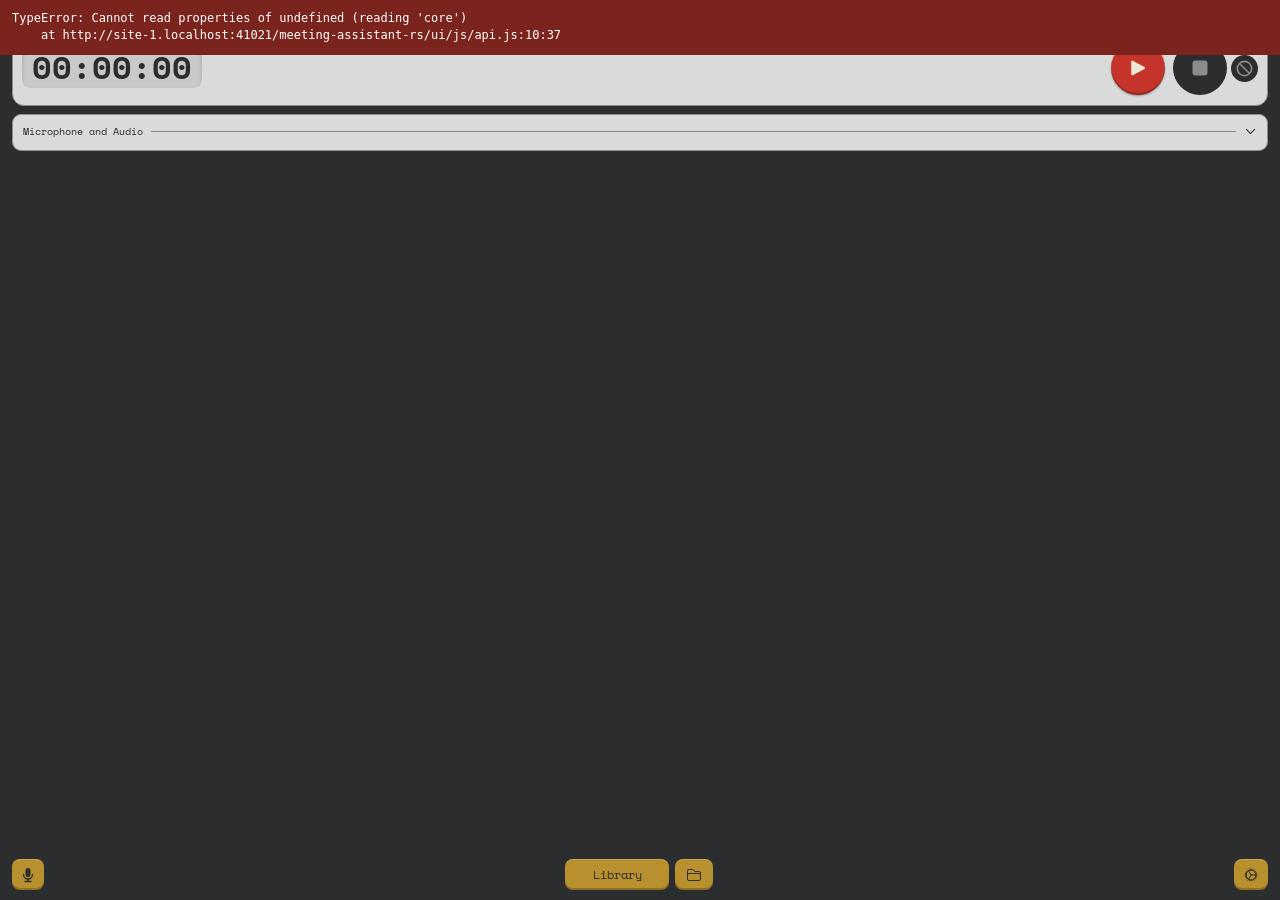
==== commit 9ac0131d: "The library: reachable, readable, and a bottom bar of two Three defects the rebase surfaced, all inv" ====
--- a/meeting-assistant-rs/ui/index.html
+++ b/meeting-assistant-rs/ui/index.html
@@ -219,11 +219,15 @@
       </button>
 
       <div class="center">
-        <button class="btn btn--result btn--unavailable" id="transcript-button" data-tooltip="tooltip_transcript" aria-label="Transcript">
-          <svg viewBox="0 0 24 24" aria-hidden="true"><path d="M19.5 14.25v-2.625a3.375 3.375 0 0 0-3.375-3.375h-1.5A1.125 1.125 0 0 1 13.5 7.125v-1.5a3.375 3.375 0 0 0-3.375-3.375H8.25m0 12.75h7.5m-7.5 3H12M10.5 2.25H5.625c-.621 0-1.125.504-1.125 1.125v17.25c0 .621.504 1.125 1.125 1.125h12.75c.621 0 1.125-.504 1.125-1.125V11.25a9 9 0 0 0-9-9Z"/></svg>
-        </button>
-        <button class="btn btn--result btn--unavailable" id="summary-button" data-tooltip="tooltip_summary">
-          <span data-i18n="stage_summary">Summary</span>
+        <!--
+          Never disabled. This browses *past* meetings, so gating it on having
+          just recorded one had it unreachable exactly when it is most wanted —
+          on a fresh launch. The transcript button that used to sit beside it is
+          now a per-meeting action inside the library, where it works for every
+          meeting rather than only the last.
+        -->
+        <button class="btn btn--result" id="summary-button" data-tooltip="tooltip_library">
+          <span data-i18n="library">Library</span>
         </button>
         <button class="btn btn--result" id="folder-button" data-tooltip="tooltip_folder" aria-label="Folder">
           <svg viewBox="0 0 24 24" aria-hidden="true"><path d="M2.25 12.75V12A2.25 2.25 0 0 1 4.5 9.75h15A2.25 2.25 0 0 1 21.75 12v.75m-8.69-6.44-2.12-2.12a1.5 1.5 0 0 0-1.061-.44H4.5A2.25 2.25 0 0 0 2.25 6v12a2.25 2.25 0 0 0 2.25 2.25h15A2.25 2.25 0 0 0 21.75 18V9a2.25 2.25 0 0 0-2.25-2.25h-5.379a1.5 1.5 0 0 1-1.06-.44Z"/></svg>
--- a/meeting-assistant-rs/ui/css/app.css
+++ b/meeting-assistant-rs/ui/css/app.css
@@ -137,10 +137,30 @@
   color: var(--ink-invert);
   font-family: var(--font);
   font-size: 13px;
-  /* Both windows are fixed size and the layout has no responsive fallback. */
+  /* The app windows are fixed size and the layout has no responsive fallback.
+     The library is the exception and scrolls its own document area. */
   overflow: hidden;
+  /* Chrome should not feel like a web page: no accidental selection of button
+     labels or panel headings while dragging. Anything that is a **document**
+     opts back in below — a summary you cannot copy out of is half a viewer. */
   user-select: none;
   -webkit-user-select: none;
+}
+
+/*
+ * Documents, as opposed to chrome.
+ *
+ * The rule above is inherited by everything, so a reader could not select a
+ * sentence of their own meeting summary, or a line of a licence they are
+ * obliged to be able to read. Both are text to be taken away, not furniture.
+ */
+.library-body,
+.library-head h1,
+.library-head-meta,
+#licenses-text {
+  user-select: text;
+  -webkit-user-select: text;
+  cursor: auto;
 }
 
 /* ---------------------------------------------------------------- buttons */
@@ -757,6 +777,38 @@
 .helper { font-size: 10px; margin-top: 3px; color: var(--faceplate-2); }
 
 /*
+ * Licence text is the one place in this app where the exact characters matter,
+ * so it keeps its own line breaks and gets a scroll box rather than being
+ * reflowed to fit.
+ */
+/*
+ * An action that reads as a link. It was a `.btn`, which put a filled amber
+ * pill in the middle of a text section — too loud for a footnote, and the
+ * label did not fit the box.
+ */
+.link-button {
+  background: none;
+  border: none;
+  padding: 0;
+  margin-top: 6px;
+  font: inherit;
+  font-size: 12px;
+  color: var(--amber);
+  text-decoration: underline;
+  cursor: pointer;
+}
+.link-button:hover { color: var(--faceplate); }
+
+#licenses-text {
+  margin: 0;
+  white-space: pre-wrap;
+  word-break: break-word;
+  font-size: 11px;
+  line-height: 1.5;
+  color: var(--faceplate-2);
+}
+
+/*
  * Inputs are cream faceplate insets on the dark chrome, with a steel hairline.
  * The Python fakes these borders with a nested-frame trick
  * (`BorderedContainer`) because CustomTkinter's own border rendering is blurry
@@ -818,7 +870,24 @@
 #refresh-devices { min-width: 175px; height: 28px; white-space: nowrap; }
 #save-settings   { width: 190px; height: 34px; font-size: 13px; }
 
-.save-row { display: flex; justify-content: center; margin-top: 16px; }
+/*
+ * The version sits at the left edge while the button stays centred: `absolute`
+ * takes it out of the flex flow, so adding it cannot shift the Save button off
+ * centre the way a third flex child would.
+ */
+.save-row {
+  display: flex;
+  justify-content: center;
+  align-items: center;
+  margin-top: 16px;
+  position: relative;
+}
+.save-row .version {
+  position: absolute;
+  left: 0;
+  font-size: 12px;
+  opacity: 0.55;
+}
 
 /* ---------------------------------------------------------------- tooltip */
 
@@ -1237,7 +1306,7 @@
   gap: 8px;
   margin: 4px 12px 6px;
   padding: 8px 10px;
-  border: 1px solid var(--accent);
+  border: 1px solid var(--amber);
   border-radius: var(--radius-panel);
   background: var(--panel);
   color: var(--ink);
@@ -1253,3 +1322,219 @@
 .notice-text span { display: block; white-space: pre-wrap; }
 
 .notice .status-action { flex: none; margin-top: -1px; }
+/* ------------------------------------------------------ markdown library */
+
+/*
+ * Two panes. The list is a fixed column and the document takes the rest, so
+ * resizing the window reflows the prose and leaves the list alone.
+ */
+.library {
+  display: grid;
+  grid-template-columns: 260px 1fr;
+  height: 100vh;
+  overflow: hidden;
+}
+
+.library-list {
+  overflow-y: auto;
+  /* No divider. It was a straight rule running into the document panel's
+     rounded corners, and the two could not meet — the gap between them read as
+     a rendering fault. Dark against cream is boundary enough. */
+  background: var(--app-bg);
+  padding: 6px;
+}
+
+/* A row is a button so it is focusable and keyboard-operable for free. */
+.library-row {
+  display: block;
+  width: 100%;
+  text-align: left;
+  border: 1px solid transparent;
+  border-radius: var(--radius-panel);
+  background: transparent;
+  color: var(--ink-invert);
+  font-family: var(--font);
+  padding: 7px 8px;
+  cursor: pointer;
+  transition: background-color 120ms ease;
+}
+
+.library-row:hover { background: var(--panel-recess); }
+
+.library-row.is-selected {
+  background: var(--panel);
+  border-color: var(--amber);
+  color: var(--ink);
+}
+
+.library-row-head {
+  display: flex;
+  align-items: baseline;
+  gap: 6px;
+  justify-content: space-between;
+}
+
+.library-row-title {
+  font-size: 11px;
+  font-weight: 600;
+  white-space: nowrap;
+  overflow: hidden;
+  text-overflow: ellipsis;
+}
+
+.library-row-when {
+  font-size: 10px;
+  opacity: 0.75;
+  flex: none;
+}
+
+/* Two lines, then clipped. A preview that grows makes the rows uneven and the
+   list harder to scan than the dates it was meant to improve on. */
+.library-row-preview {
+  margin-top: 3px;
+  font-size: 10px;
+  line-height: 1.4;
+  opacity: 0.7;
+  display: -webkit-box;
+  -webkit-line-clamp: 2;
+  -webkit-box-orient: vertical;
+  overflow: hidden;
+}
+
+.library-doc {
+  display: flex;
+  flex-direction: column;
+  min-width: 0;
+  background: var(--panel);
+  color: var(--ink);
+  /* All four corners. `overflow: hidden` is what makes the radius real —
+     without it the header's own background paints square corners straight
+     over it. */
+  border-radius: var(--radius-card);
+  overflow: hidden;
+}
+
+.library-head {
+  display: flex;
+  align-items: center;
+  gap: 10px;
+  padding: 14px 20px 10px;
+  border-bottom: var(--border);
+}
+
+.library-head-text { flex: 1; min-width: 0; }
+.library-head h1 { margin: 0; font-size: 15px; }
+.library-head-meta { margin: 2px 0 0; font-size: 10px; opacity: 0.7; }
+.library-head .btn { width: 36px; height: 30px; padding: 0; flex: none; }
+
+/* The rendered document. Everything inside is built by `markdown.js`. */
+/*
+ * The document, and everything in it, is content from a file — under Phase 2,
+ * a file from anywhere. It is inset and tinted away from the window chrome so
+ * the boundary between "the app is telling you this" and "your file says this"
+ * is visible rather than inferred.
+ */
+.library-body {
+  flex: 1;
+  overflow-y: auto;
+  margin: 10px 12px 12px;
+  padding: 14px 16px 22px;
+  border: var(--border);
+  border-radius: var(--radius-card);
+  background: var(--app-bg);
+  /* `.library-doc` sets `--ink` for its cream header, and this panel is dark —
+     inheriting that made the text `#2B2D2E` on `#2B2D2E`, the same colour, so
+     every summary rendered as an empty box. Not dim: identical. */
+  color: var(--ink-invert);
+  font-size: 12px;
+  line-height: 1.6;
+}
+
+.library-body h1,
+.library-body h2,
+.library-body h3,
+.library-body h4,
+.library-body h5,
+.library-body h6 {
+  margin: 18px 0 6px;
+  line-height: 1.3;
+}
+/* Deliberately smaller than `.library-head h1`, which is the window's own
+   title at 15px. They were the same size, so a document's `# heading` rendered
+   in the app's chrome typography, in the same panel, with nothing to say which
+   words were the app's and which came from the file. A reader should never have
+   to guess that. */
+.library-body h1 { font-size: 13.5px; }
+.library-body h2 { font-size: 13px; }
+.library-body h3,
+.library-body h4,
+.library-body h5,
+.library-body h6 { font-size: 12px; }
+.library-body > :first-child { margin-top: 0; }
+
+.library-body p { margin: 0 0 10px; }
+.library-body ul,
+.library-body ol { margin: 0 0 10px; padding-left: 20px; }
+.library-body li { margin: 2px 0; }
+.library-body blockquote {
+  margin: 0 0 10px;
+  padding-left: 10px;
+  border-left: 2px solid var(--faceplate-2);
+  opacity: 0.85;
+}
+.library-body pre {
+  margin: 0 0 10px;
+  padding: 8px 10px;
+  border-radius: var(--radius-panel);
+  background: var(--panel-recess);
+  font: 11px/1.5 ui-monospace, monospace;
+  overflow-x: auto;
+  white-space: pre-wrap;
+}
+.library-body hr {
+  border: 0;
+  border-top: var(--border);
+  margin: 16px 0;
+}
+
+/* Wide tables scroll inside the document rather than widening the window. */
+.library-body table {
+  border-collapse: collapse;
+  margin: 0 0 10px;
+  display: block;
+  overflow-x: auto;
+  max-width: 100%;
+}
+.library-body td {
+  border: var(--border);
+  padding: 4px 8px;
+  vertical-align: top;
+}
+
+.library-body code {
+  padding: 1px 4px;
+  border-radius: 3px;
+  background: var(--panel-recess);
+  font: 11px/1.4 ui-monospace, monospace;
+}
+/* The block form already has padding of its own. */
+.library-body pre code { padding: 0; background: none; font: inherit; }
+
+.library-body a { color: var(--amber); }
+
+/* A link whose destination Rust refused, or a relative one. The words are part
+   of the document and stay; there is simply nowhere to go. */
+.library-body a.inert {
+  color: inherit;
+  text-decoration: underline dotted;
+  cursor: default;
+}
+
+.library-empty {
+  margin: auto;
+  padding: 0 24px;
+  max-width: 320px;
+  text-align: center;
+  font-size: 11px;
+  opacity: 0.6;
+}
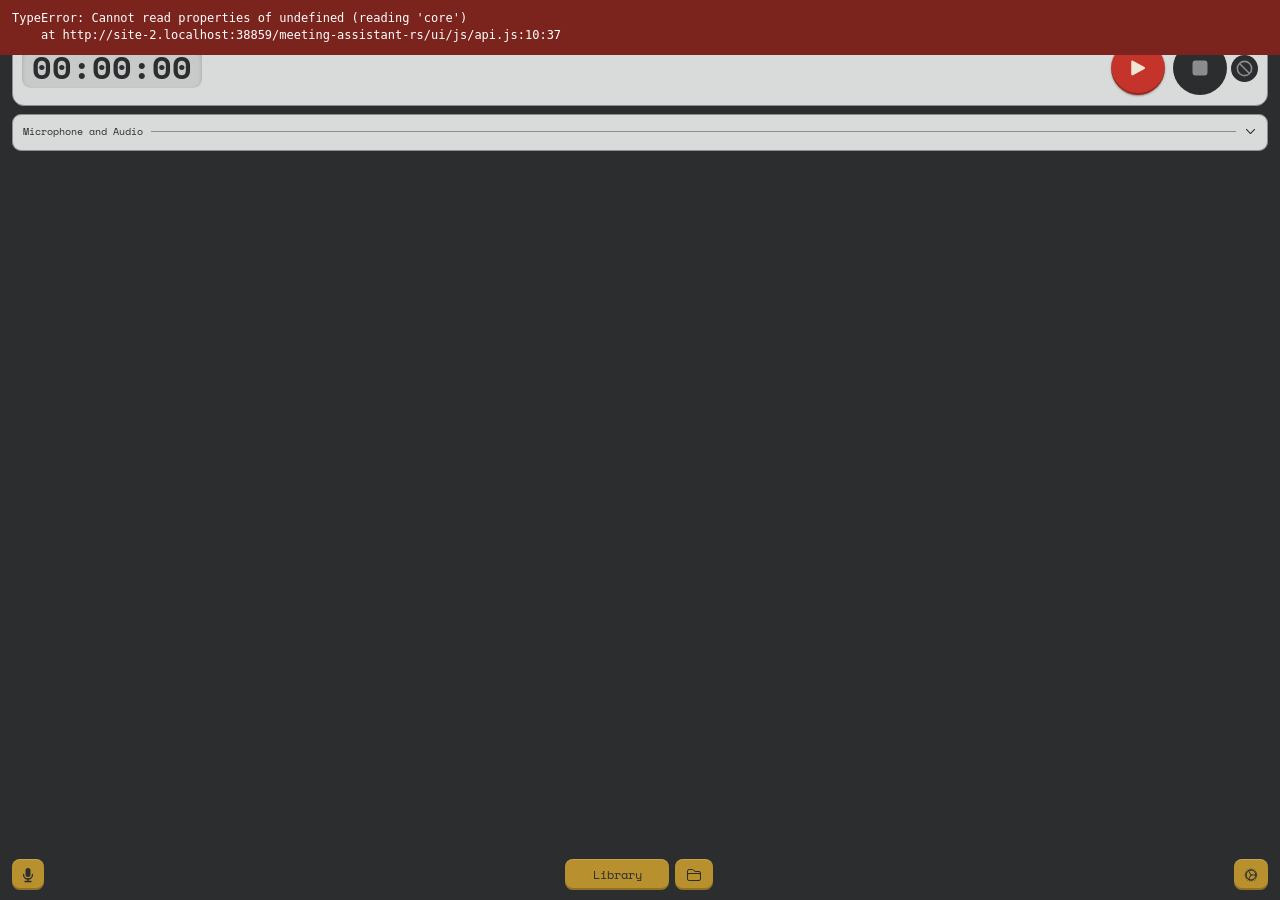
==== commit 5c8fd99e: "Remove every reference to the previous Python implementation 152 comment lines across 25 files refer" ====
--- a/meeting-assistant-rs/ui/index.html
+++ b/meeting-assistant-rs/ui/index.html
@@ -9,9 +9,9 @@
 <body>
   <!--
     Every user-visible string carries `data-i18n`. `applyLanguage()` walks
-    `[data-i18n]` and re-sets textContent, which replaces the 154 lines of
-    `refresh_ui_language()` (`app.py:4110`) that hand-set ~40 widget texts one
-    by one. This is the single biggest reason the port needs no UI framework.
+    `[data-i18n]` and re-sets textContent, so nothing has to keep a list of the
+    widgets — which is the single biggest reason this UI needs no framework. A
+    label added without the attribute is the one that stays in the old language.
   -->
   <main>
     <section class="session-card">
@@ -241,7 +241,7 @@
   </main>
 
   <!--
-    Meeting-title prompt, replacing the Python's `simpledialog`.
+    Meeting-title prompt.
 
     Deliberately not `window.prompt()`: WKWebView only shows a JS text-input
     panel if the host app implements the corresponding delegate, and Tauri does
--- a/meeting-assistant-rs/ui/css/app.css
+++ b/meeting-assistant-rs/ui/css/app.css
@@ -167,9 +167,9 @@
 
 /*
  * Five variants over one base. Hover moves background, text and icon together —
- * that is the defining detail of this theme and the reason the Python carried
- * 735 lines of custom widget code. The icon follows for free because it is SVG
- * with `currentColor`.
+ * that is the defining detail of this theme, and the reason it is worth having
+ * a single base rather than five hand-painted buttons. The icon follows for
+ * free because it is SVG with `currentColor`.
  */
 .btn {
   display: inline-flex;
@@ -276,8 +276,8 @@
 /*
  * Result buttons have a third state. Until their stage reaches `done` they are
  * unavailable: flat steel, muted glyph, no pointer and no bevel — a key that is
- * not there to be pressed. The Python painted this by hand while keeping the
- * widget "normal" (`app.py:3044-3080`) purely to control the look.
+ * not there to be pressed. A real `disabled` attribute, rather than a look
+ * painted on top of an enabled control, so it cannot be clicked either.
  */
 /*
  * Glyph is --body on --steel = 4.14:1. That clears the 3.0 icons need but not
@@ -541,8 +541,8 @@
 
 /*
  * The circular transport buttons are a border-radius element containing a
- * glyph. The Python shipped six 56x56 PNGs — two buttons, three states each —
- * only because Tk cannot draw a smooth circle.
+ * glyph, rather than one image per state: six PNGs for two buttons is six
+ * things to regenerate whenever a colour moves.
  */
 .transport button {
   width: 54px;
@@ -694,9 +694,10 @@
 .audio-panel.is-collapsed { padding-bottom: 7px; }
 
 /*
- * Result row: mute left, the three result controls centred, gear right. The
- * Python hand-builds a 3-column grid with a uniform group for the outer
- * columns; space-between with a centred middle group is the same thing.
+ * Result row: mute left, the three result controls centred, gear right.
+ * `space-between` with a centred middle group, rather than a three-column grid
+ * with the outer columns forced to equal widths — same result, and it survives
+ * one of the outer controls changing width.
  */
 /*
  * The window is sized to the content by `resizeToContent`, but that needs JS,
@@ -809,10 +810,10 @@
 }
 
 /*
- * Inputs are cream faceplate insets on the dark chrome, with a steel hairline.
- * The Python fakes these borders with a nested-frame trick
- * (`BorderedContainer`) because CustomTkinter's own border rendering is blurry
- * at 1px.
+ * Inputs are cream faceplate insets on the dark chrome, with a steel hairline —
+ * a real 1px border, which is worth stating because faking a hairline with a
+ * nested container is how the same effect is usually achieved when the toolkit
+ * cannot render one crisply.
  *
  * Widths are relative, not the fixed 490px from the styling doc. That number
  * assumed a 590px window; hardcoding it means any window-size change silently
@@ -1359,7 +1360,15 @@
   transition: background-color 120ms ease;
 }
 
-.library-row:hover { background: var(--panel-recess); }
+/* Ink and surface move together, always.
+   Hover lit the row up without touching the text, leaving cream on `#C7CAC9`:
+   the row you were pointing at was the one you could not read. `.is-selected`
+   below has always paired them; this is the same pairing, and the third time
+   this exact mistake has been made in this file. */
+.library-row:hover {
+  background: var(--panel-recess);
+  color: var(--ink);
+}
 
 .library-row.is-selected {
   background: var(--panel);
@@ -1405,8 +1414,11 @@
   display: flex;
   flex-direction: column;
   min-width: 0;
-  background: var(--panel);
-  color: var(--ink);
+  /* Dark, so the document below reads as a page laid on the app's chrome
+     rather than as more chrome. The header, the margin around the document and
+     the empty-state message all inherit this. */
+  background: var(--app-bg);
+  color: var(--ink-invert);
   /* All four corners. `overflow: hidden` is what makes the radius real —
      without it the header's own background paints square corners straight
      over it. */
@@ -1441,11 +1453,16 @@
   padding: 14px 16px 22px;
   border: var(--border);
   border-radius: var(--radius-card);
-  background: var(--app-bg);
-  /* `.library-doc` sets `--ink` for its cream header, and this panel is dark —
-     inheriting that made the text `#2B2D2E` on `#2B2D2E`, the same colour, so
-     every summary rendered as an empty box. Not dim: identical. */
-  color: var(--ink-invert);
+  /* Light, and the only light surface in the app: a summary is a document, and
+     several paragraphs of prose are easier on a light ground than a dark one.
+     `#2B2D2E` on `#D9DBDA` is about 11:1.
+
+     Both halves of this pair have to move together. An earlier version set the
+     surface without the ink and rendered `#2B2D2E` on `#2B2D2E` — every summary
+     an empty box, not dim but identical. Hence both lines, and hence the two
+     rules below that were tuned for the dark ground this replaced. */
+  background: var(--panel);
+  color: var(--ink);
   font-size: 12px;
   line-height: 1.6;
 }
@@ -1479,7 +1496,9 @@
 .library-body blockquote {
   margin: 0 0 10px;
   padding-left: 10px;
-  border-left: 2px solid var(--faceplate-2);
+  /* Was `--faceplate-2`, which was a cream rule on a dark ground. On the light
+     ground it is `#E3D9C0` on `#D9DBDA` — there, but not visibly. */
+  border-left: 2px solid var(--steel);
   opacity: 0.85;
 }
 .library-body pre {
@@ -1520,7 +1539,15 @@
 /* The block form already has padding of its own. */
 .library-body pre code { padding: 0; background: none; font: inherit; }
 
-.library-body a { color: var(--amber); }
+/* Amber is a light on a dark ground; on `#D9DBDA` it is about 1.25:1, which is
+   not a colour text can be. The link keeps the accent as its underline and takes
+   the body's ink for the words themselves. */
+.library-body a {
+  color: var(--ink);
+  text-decoration: underline;
+  text-decoration-color: var(--amber-dark);
+  text-underline-offset: 2px;
+}
 
 /* A link whose destination Rust refused, or a relative one. The words are part
    of the document and stay; there is simply nowhere to go. */
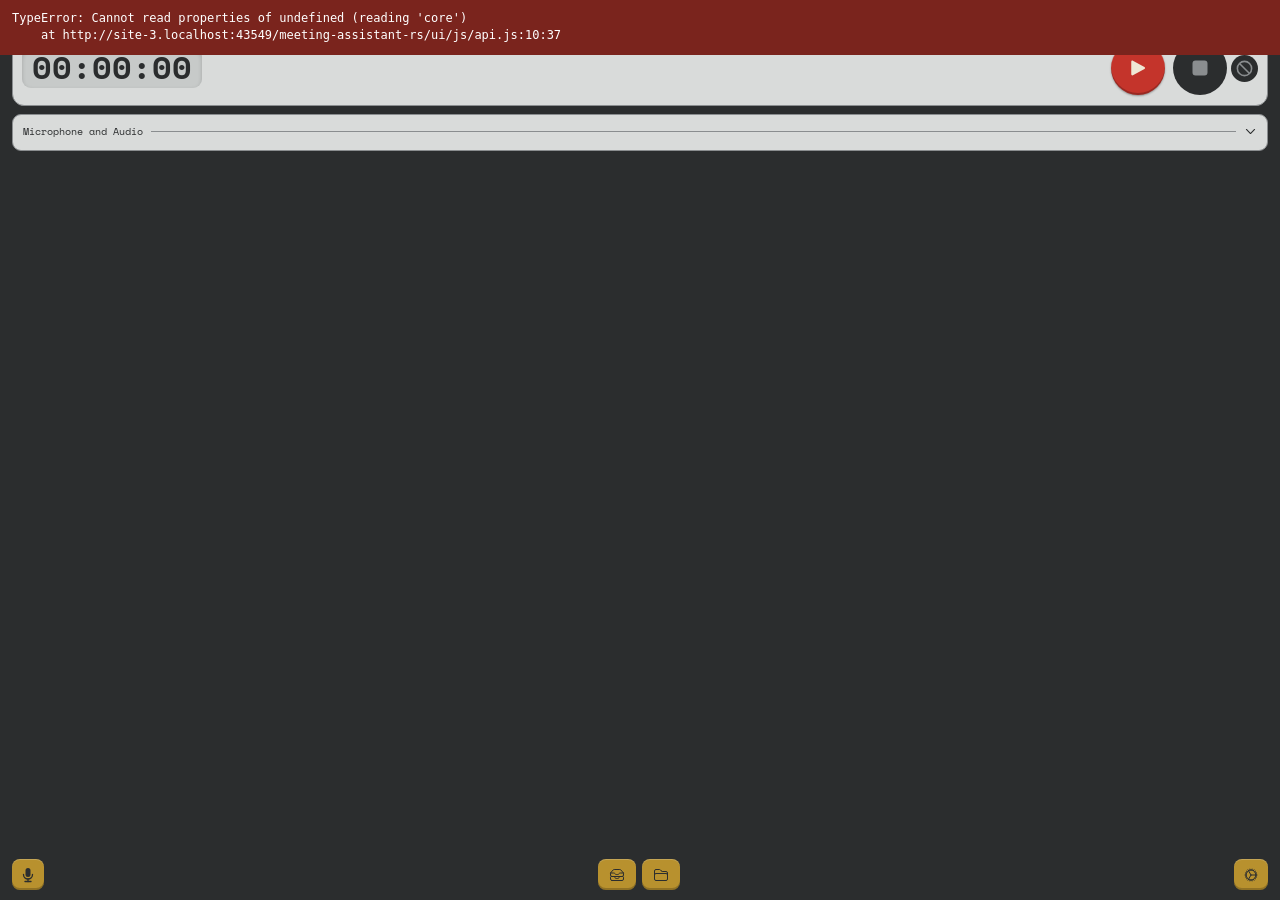
==== commit 60cdc604: "Fit the window in one pass, and stop crying wolf over 2 seconds Two unrelated reports, both from a r" ====
--- a/meeting-assistant-rs/ui/index.html
+++ b/meeting-assistant-rs/ui/index.html
@@ -226,8 +226,24 @@
           now a per-meeting action inside the library, where it works for every
           meeting rather than only the last.
         -->
-        <button class="btn btn--result" id="summary-button" data-tooltip="tooltip_library">
-          <span data-i18n="library">Library</span>
+        <button class="btn btn--result" id="summary-button" data-tooltip="tooltip_library"
+                data-i18n-label="library" aria-label="Library">
+          <!--
+            An icon rather than the word, which was the only text in this row.
+            Both bundled font faces are `font-display: block`, so text is
+            invisible until the font loads and the button rendered blank until
+            then. An icon has nothing to wait for.
+
+            The `aria-label` carries what the word did — the button is still
+            named for a screen reader, and the tooltip still says "Library".
+
+            Heroicons outline, like every other icon in this window, and MIT —
+            already credited in the acknowledgements. `stroke-width`, `linecap`
+            and `linejoin` are left off deliberately: `.btn svg` supplies them,
+            and repeating them per icon is how one ends up drawn at a different
+            weight from its neighbours.
+          -->
+          <svg viewBox="0 0 24 24" aria-hidden="true"><path d="m7.875 14.25 1.214 1.942a2.25 2.25 0 0 0 1.908 1.058h2.006c.776 0 1.497-.4 1.908-1.058l1.214-1.942M2.41 9h4.636a2.25 2.25 0 0 1 1.872 1.002l.164.246a2.25 2.25 0 0 0 1.872 1.002h2.092a2.25 2.25 0 0 0 1.872-1.002l.164-.246A2.25 2.25 0 0 1 16.954 9h4.636M2.41 9a2.25 2.25 0 0 0-.16.832V12a2.25 2.25 0 0 0 2.25 2.25h15A2.25 2.25 0 0 0 21.75 12V9.832c0-.287-.055-.57-.16-.832M2.41 9a2.25 2.25 0 0 1 .382-.632l3.285-3.832a2.25 2.25 0 0 1 1.708-.786h8.43c.657 0 1.281.287 1.709.786l3.284 3.832c.163.19.291.404.382.632M4.5 20.25h15A2.25 2.25 0 0 0 21.75 18v-2.625c0-.621-.504-1.125-1.125-1.125H3.375c-.621 0-1.125.504-1.125 1.125V18a2.25 2.25 0 0 0 2.25 2.25Z"/></svg>
         </button>
         <button class="btn btn--result" id="folder-button" data-tooltip="tooltip_folder" aria-label="Folder">
           <svg viewBox="0 0 24 24" aria-hidden="true"><path d="M2.25 12.75V12A2.25 2.25 0 0 1 4.5 9.75h15A2.25 2.25 0 0 1 21.75 12v.75m-8.69-6.44-2.12-2.12a1.5 1.5 0 0 0-1.061-.44H4.5A2.25 2.25 0 0 0 2.25 6v12a2.25 2.25 0 0 0 2.25 2.25h15A2.25 2.25 0 0 0 21.75 18V9a2.25 2.25 0 0 0-2.25-2.25h-5.379a1.5 1.5 0 0 1-1.06-.44Z"/></svg>
--- a/meeting-assistant-rs/ui/css/app.css
+++ b/meeting-assistant-rs/ui/css/app.css
@@ -730,9 +730,9 @@
 .result-row .center { display: flex; gap: 6px; }
 
 #mute-button      { width: 32px;  height: 31px; padding: 0; }
-#transcript-button{ width: 38px;  height: 31px; padding: 0; }
 #folder-button    { width: 38px;  height: 31px; padding: 0; }
-#summary-button   { width: 104px; height: 31px; }
+/* Icon-only since the label became an icon, so it matches its neighbour. */
+#summary-button   { width: 38px;  height: 31px; padding: 0; }
 #settings-button  { width: 34px;  height: 31px; padding: 0; }
 
 /*
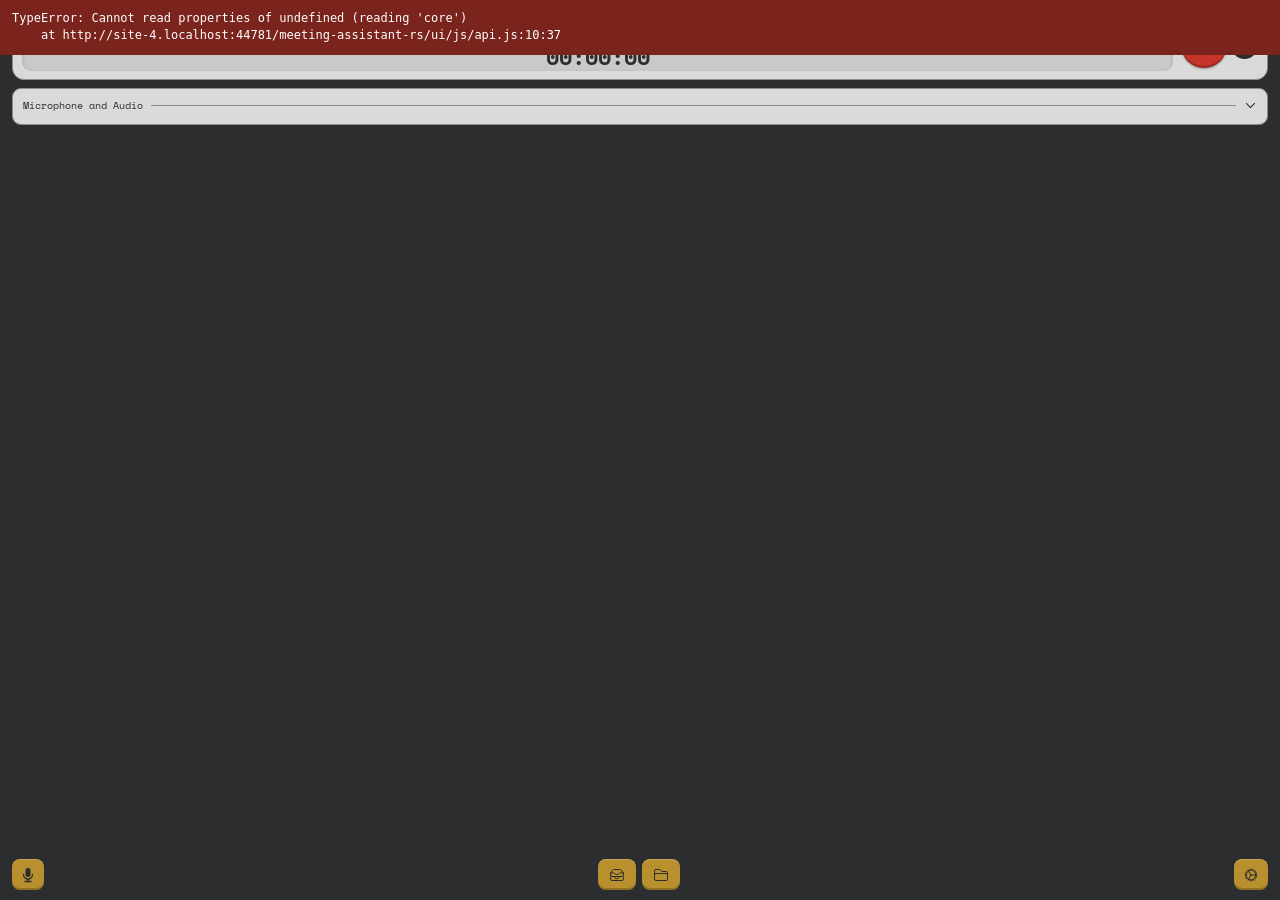
==== commit 0211d3ed: "Narrow the main window: one Record/Finalize button, timer under the status Record and Finalize now s" ====
--- a/meeting-assistant-rs/ui/index.html
+++ b/meeting-assistant-rs/ui/index.html
@@ -16,69 +16,83 @@
   <main>
     <section class="session-card">
       <!--
-        The dot is a sibling of the status line, not a child: `setStatus` writes
-        `textContent`, which would wipe out any element nested inside it.
+        Two columns: a readout on the left (lamps and status above, the timer
+        below) and the transport on the right. The readout used to be a full
+        row above a timer-and-three-buttons row, which is what held the window
+        at 375px; stacking the timer under the status and giving Record and
+        Finalize one shared place is what lets it be narrower.
       -->
-      <div class="status-row">
-        <!--
-          Readiness lamps, absolutely positioned so the status message stays
-          centred on the row regardless of them, and so a long message cannot
-          shift them. `role="img"` with an `aria-label` because the state is
-          otherwise carried by colour alone, which is not available to everyone;
-          the label and the tooltip say the same thing.
-        -->
-        <div class="status-lamps">
-          <span class="lamp" id="lamp-whisper" role="img"
-                data-state="pending" data-tooltip="lamp_whisper_pending"></span>
-          <span class="lamp" id="lamp-summary" role="img"
-                data-state="pending" data-tooltip="lamp_ollama_pending"></span>
-        </div>
-        <span class="rec-dot" aria-hidden="true"></span>
-        <div class="status-line" id="status" data-i18n="checking_environment">Checking environment...</div>
-        <!--
-          Sits inline with the message, as the one action that sentence implies.
-          The icon, tooltip and behaviour are all set in JS because they depend
-          on whether Ollama is installed: offering to start something absent is
-          a dead end, so that case offers the download instead.
-
-          The `d` is swapped rather than toggling two `<svg>` elements —
-          `hidden` is an IDL attribute of HTMLElement and does nothing on an
-          SVGElement, which has caught this codebase once already.
-
-          `data-tooltip` must be present at init: `initTooltips` binds only
-          elements that already carry it, though it reads the value lazily on
-          hover, so JS can change which key it points at.
-        -->
-        <button class="status-action" id="status-action" hidden data-tooltip="setup_open_ollama">
-          <svg viewBox="0 0 24 24" aria-hidden="true"><path d=""/></svg>
-        </button>
-      </div>
-
-      <!--
-        Timer and transport share one row: timer left, buttons right. Stacking
-        them vertically pushes the result row past the fixed 275px window
-        height, and it is not what the original does.
-      -->
-      <div class="session-row">
-        <div class="timer" id="timer">00:00:00</div>
-        <div class="transport">
-          <button id="start-button" data-tooltip="tooltip_start" aria-label="Start">
-            <!-- Heroicons "play", solid: rounded nose and a true optical centre. -->
-            <svg viewBox="0 0 24 24" aria-hidden="true"><path d="M5.25 5.653c0-.856.917-1.398 1.667-.986l11.54 6.348a1.125 1.125 0 0 1 0 1.971l-11.54 6.348a1.125 1.125 0 0 1-1.667-.985V5.653Z"/></svg>
-          </button>
-          <button id="stop-button" data-tooltip="tooltip_stop" aria-label="Stop" disabled>
-            <!-- Heroicons "stop", solid: rounded corners rather than a bare rect. -->
-            <svg viewBox="0 0 24 24" aria-hidden="true"><path d="M4.5 7.5a3 3 0 0 1 3-3h9a3 3 0 0 1 3 3v9a3 3 0 0 1-3 3h-9a3 3 0 0 1-3-3v-9Z"/></svg>
-          </button>
+      <div class="readout">
+        <!--
+          The dot is a sibling of the status line, not a child: `setStatus`
+          writes `textContent`, which would wipe out any element nested inside
+          it.
+        -->
+        <div class="status-row">
           <!--
-            Discard the meeting: stops recording and deletes the folder without
-            transcribing. Half the diameter of Stop so it cannot be mistaken for
-            the primary action, and disabled until a meeting is actually running.
+            Readiness lamps. `role="img"` with an `aria-label` because the state
+            is otherwise carried by colour alone, which is not available to
+            everyone; the label and the tooltip say the same thing.
           -->
-          <button id="cancel-button" data-tooltip="tooltip_cancel" aria-label="Cancel" disabled>
-            <svg class="icon-outline" viewBox="0 0 24 24" aria-hidden="true"><circle cx="12" cy="12" r="9"/><path d="M18 18 6 6"/></svg>
+          <div class="status-lamps">
+            <span class="lamp" id="lamp-whisper" role="img"
+                  data-state="pending" data-tooltip="lamp_whisper_pending"></span>
+            <span class="lamp" id="lamp-summary" role="img"
+                  data-state="pending" data-tooltip="lamp_ollama_pending"></span>
+            <span class="rec-dot" aria-hidden="true"></span>
+          </div>
+          <!--
+            Words, not an icon: "Ready", "Recording", "Transcribing…" are the
+            state, and hiding them behind an "i" would put the one thing this
+            window reports behind a hover. Two lines at most — a long sentence
+            is clipped here and shown whole in the tooltip.
+          -->
+          <div class="status-line" id="status" data-i18n="checking_environment">Checking environment...</div>
+          <!--
+            The one action a status sentence can imply. The icon, tooltip and
+            behaviour are all set in JS because they depend on whether Ollama is
+            installed: offering to start something absent is a dead end, so that
+            case offers the download instead.
+
+            The `d` is swapped rather than toggling two `<svg>` elements —
+            `hidden` is an IDL attribute of HTMLElement and does nothing on an
+            SVGElement, which has caught this codebase once already.
+
+            `data-tooltip` must be present at init: `initTooltips` binds only
+            elements that already carry it, though it reads the value lazily on
+            hover, so JS can change which key it points at.
+          -->
+          <button class="status-action" id="status-action" hidden data-tooltip="setup_open_ollama">
+            <svg viewBox="0 0 24 24" aria-hidden="true"><path d=""/></svg>
           </button>
         </div>
+        <div class="timer" id="timer">00:00:00</div>
+      </div>
+
+      <div class="transport">
+        <!--
+          Record and Finalize share one place and swap: only one meeting can
+          record at a time, so the two are never both useful. Two buttons with
+          one hidden, rather than one button whose icon and handler change, so
+          each keeps its own label, tooltip and click handler — and the tray,
+          which drives the same flows, is unaffected.
+        -->
+        <button id="start-button" data-tooltip="tooltip_start" aria-label="Start">
+          <!-- Heroicons "play", solid: rounded nose and a true optical centre. -->
+          <svg viewBox="0 0 24 24" aria-hidden="true"><path d="M5.25 5.653c0-.856.917-1.398 1.667-.986l11.54 6.348a1.125 1.125 0 0 1 0 1.971l-11.54 6.348a1.125 1.125 0 0 1-1.667-.985V5.653Z"/></svg>
+        </button>
+        <button id="stop-button" data-tooltip="tooltip_stop" aria-label="Stop" hidden>
+          <!-- Heroicons "stop", solid: rounded corners rather than a bare rect. -->
+          <svg viewBox="0 0 24 24" aria-hidden="true"><path d="M4.5 7.5a3 3 0 0 1 3-3h9a3 3 0 0 1 3 3v9a3 3 0 0 1-3 3h-9a3 3 0 0 1-3-3v-9Z"/></svg>
+        </button>
+        <!--
+          Discard the meeting: stops recording and deletes the folder without
+          transcribing. Half the size of Record so it cannot be mistaken for the
+          primary action, and disabled until a meeting is actually running.
+        -->
+        <button id="cancel-button" data-tooltip="tooltip_cancel" aria-label="Cancel" disabled>
+          <svg class="icon-outline" viewBox="0 0 24 24" aria-hidden="true"><circle cx="12" cy="12" r="9"/><path d="M18 18 6 6"/></svg>
+        </button>
       </div>
     </section>
 
--- a/meeting-assistant-rs/ui/css/app.css
+++ b/meeting-assistant-rs/ui/css/app.css
@@ -315,32 +315,35 @@
    * chrome, so the space was doing the same job twice.
    */
   margin: 10px 12px 4px;
-  /* 9px, not 12: a 25% tighter gutter, which is the space to the left of the
-     timer well. Also returns 6px of width to the transport row. */
-  padding: 8px 9px 10px;
-  color: var(--ink);
+  padding: 8px 9px;
+  color: var(--ink);
+  /* Readout left, transport right. */
+  display: flex;
+  align-items: center;
+  gap: 8px;
+}
+
+/* Status above, timer below. Takes whatever width the transport leaves. */
+.readout {
+  flex: 1;
+  min-width: 0;
+  display: flex;
+  flex-direction: column;
+  gap: 4px;
 }
 
 .status-row {
   display: flex;
   align-items: center;
-  justify-content: center;
   gap: 6px;
-  margin-bottom: 2px;
-  /* Anchors the lamps, and the symmetric padding keeps a long message from
-   * running underneath them while leaving it centred. */
-  position: relative;
-  padding: 0 24px;
-  /* Insurance only: the inline icon fits beside every current message, but a
-   * longer translation must wrap rather than overflow. `resizeToContent` grows
-   * the window to match. */
-  flex-wrap: wrap;
+  min-height: 20px;
+  padding: 0 2px;
 }
 
 /*
  * Not a `.btn`. This sits inside a sentence rather than in a row of peers, so
- * it carries no fill, border or bevel — the amber is the whole affordance, and
- * a chromed button here would compete with the transport controls right below.
+ * it carries no fill, border or bevel — a chromed button here would compete
+ * with the transport controls beside it.
  */
 .status-action {
   display: inline-flex;
@@ -382,17 +385,14 @@
 /*
  * Two readiness lamps: can this app transcribe, and can it summarise.
  *
- * Absolutely positioned against the row's vertical centre, which is exactly
- * where `align-items: center` puts the recording dot — so all three read as one
- * row of lamps at the same size, whichever are lit.
+ * The recording dot is the third lamp in the row while a meeting runs, at the
+ * same size, so all three read as one bank of indicators.
  */
 .status-lamps {
-  position: absolute;
-  left: 4px;
-  top: 50%;
-  transform: translateY(-50%);
-  display: flex;
-  gap: 7px;
+  display: flex;
+  align-items: center;
+  gap: 5px;
+  flex: none;
 }
 
 /*
@@ -442,11 +442,22 @@
   50%      { opacity: 0.35; }
 }
 
+/*
+ * Left-aligned beside the lamps, and two lines at most. The full text of a
+ * clipped message is in the tooltip (`setStatus` sets it), so a long error
+ * cannot push the window taller than the controls it describes.
+ */
 .status-line {
-  text-align: center;
-  font-size: 13px;
-  min-height: 17px;
-  color: var(--ink);
+  flex: 1;
+  min-width: 0;
+  font-size: 12px;
+  line-height: 1.3;
+  color: var(--ink);
+  overflow-wrap: anywhere;
+  display: -webkit-box;
+  -webkit-line-clamp: 2;
+  -webkit-box-orient: vertical;
+  overflow: hidden;
 }
 
 /*
@@ -455,18 +466,13 @@
  */
 .timer {
   font-family: var(--font-mono);
-  font-size: 32px;
+  font-size: 22px;
   font-weight: bold;
   line-height: 1.1;
   color: var(--ink);
   background: var(--panel-recess);
   border-radius: var(--radius-panel);
-  /*
-   * 8px, not 12. The row is timer + 54 + 54 + 27 + gaps inside a 327px card;
-   * at 12px padding and a 12px gap that totalled 337px and pushed the cancel
-   * button out through the right edge of the faceplate.
-   */
-  padding: 2px 10px;
+  padding: 2px 8px;
   min-width: 0;
   /*
    * Flex-centred rather than `text-align: center`. That only handles the
@@ -481,17 +487,9 @@
   font-variant-numeric: tabular-nums;
 }
 
-/* Timer left, transport right, vertically centred against each other. */
-.session-row {
-  display: flex;
-  align-items: center;
-  justify-content: space-between;
-  gap: 10px;
-}
-
 /* `flex: none` so the transport can never be squeezed or clipped again; the
    timer beside it is what gives way if anything has to. */
-.transport { display: flex; align-items: center; gap: 8px; flex: none; }
+.transport { display: flex; align-items: center; gap: 6px; flex: none; }
 
 /*
  * Mixed fill/stroke icons (the mic pair). The global `.btn svg` rule forces
@@ -522,7 +520,7 @@
 .btn--mic:not(.is-muted):hover .icon-mixed .cut { stroke: var(--amber); }
 
 /*
- * Cancel: half of Stop's 54px, so the primary action stays visually dominant.
+ * Cancel: about half of Record's 46px, so the primary action stays dominant.
  * Neutral at rest and red only on hover — destructive on approach, not at rest.
  * Deliberately NOT dimmed: this stylesheet already uses dimming to mean
  * "disabled", and a permanently faded control would read as unavailable.
@@ -530,9 +528,9 @@
 #cancel-button {
   width: 27px;
   height: 27px;
-  /* Tighter than the 8px transport gap: cancel belongs to stop, not beside it
-     as a third equal control. */
-  margin-left: -4px;
+  /* Tighter than the transport gap: cancel belongs to the button beside it,
+     not a third equal control. */
+  margin-left: -2px;
   background: var(--steel-dark);
   color: var(--ink-invert);
 }
@@ -545,8 +543,8 @@
  * things to regenerate whenever a colour moves.
  */
 .transport button {
-  width: 54px;
-  height: 54px;
+  width: 46px;
+  height: 46px;
   border-radius: 50%;
   border: none;
   display: inline-flex;
@@ -573,8 +571,8 @@
  * rounded corners and proper optical weight.
  */
 .transport button svg {
-  width: 24px;
-  height: 24px;
+  width: 21px;
+  height: 21px;
   fill: currentColor;
   stroke: none;
 }
@@ -910,12 +908,12 @@
   transition: opacity 90ms ease;
   /*
    * Wraps rather than running off the edge. `tooltip.js` clamps horizontally,
-   * but a `nowrap` tooltip longer than the 375px window is wider than anything
+   * but a `nowrap` tooltip longer than the 260px window is wider than anything
    * the clamp can fit: it pins to the left edge and the remainder overflows
    * right, off-screen. A ceiling narrower than the window means the clamp always
    * has somewhere to put it.
    */
-  max-width: 250px;
+  max-width: 230px;
   /*
    * `jobTooltip` builds one field per line and joins with "\n". The default
    * `normal` collapses those into a single run of text, so the fields ran
@@ -958,7 +956,9 @@
   border: var(--border);
   border-radius: var(--radius-card);
   padding: 14px 16px;
-  width: 300px;
+  /* Never wider than the window it sits in, with a gutter either side. */
+  width: min(300px, calc(100vw - 24px));
+  box-sizing: border-box;
   color: var(--ink-invert);
   box-shadow: 0 6px 20px rgb(0 0 0 / 0.5);
 }
@@ -1055,6 +1055,9 @@
 }
 
 .queue-card-time { flex: none; color: var(--steel-dark); }
+.queue-card-progress { margin-top: 3px; }
+/* On its own line the bar takes the width the stage label leaves. */
+.queue-card-progress .queue-bar { flex: 1; width: auto; }
 .queue-card-stage { flex: none; color: var(--steel-dark); }
 
 /*
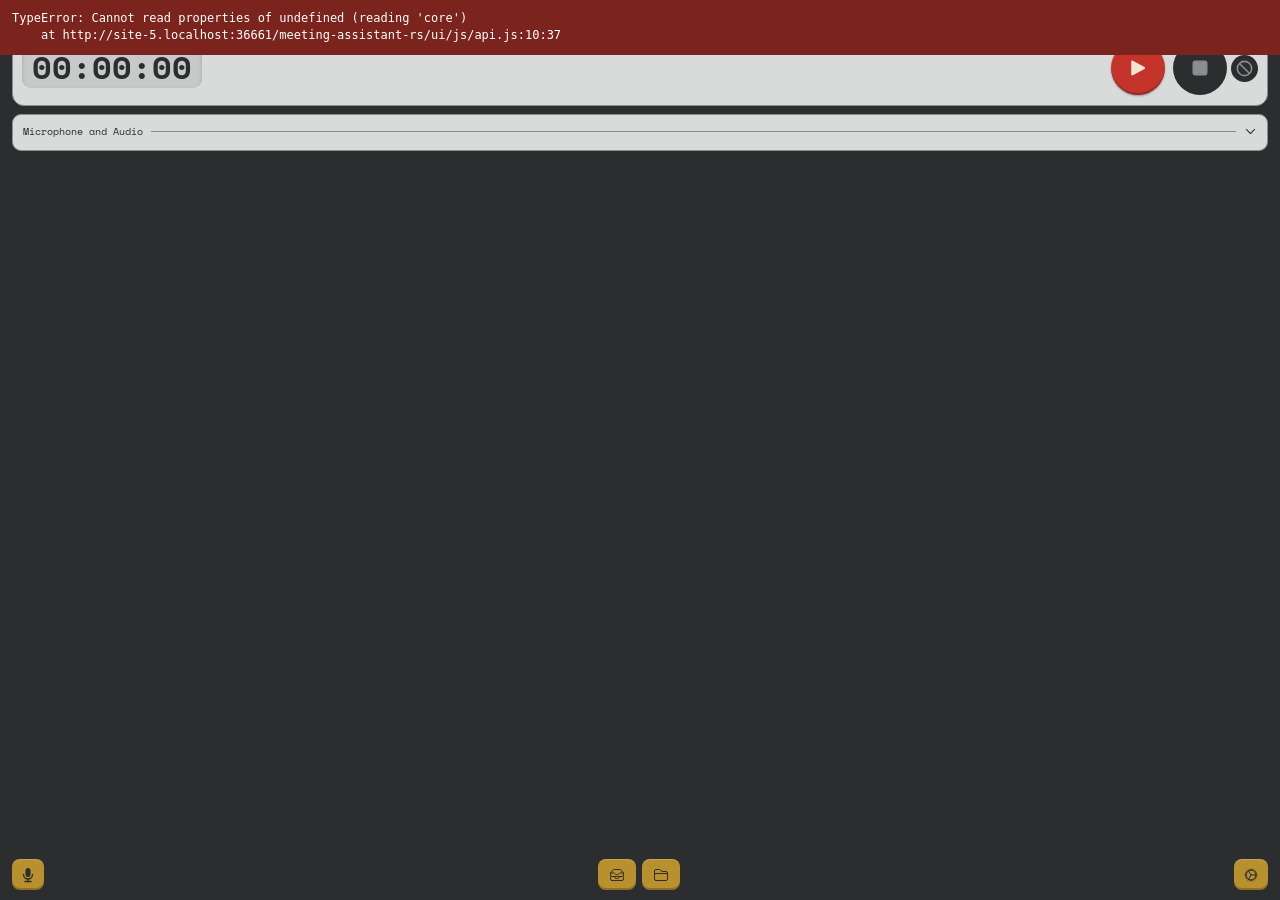
==== commit a712999b: "Warn about a quiet microphone during the meeting; optional gain for Whisper The pipeline already rep" ====
--- a/meeting-assistant-rs/ui/index.html
+++ b/meeting-assistant-rs/ui/index.html
@@ -16,83 +16,69 @@
   <main>
     <section class="session-card">
       <!--
-        Two columns: a readout on the left (lamps and status above, the timer
-        below) and the transport on the right. The readout used to be a full
-        row above a timer-and-three-buttons row, which is what held the window
-        at 375px; stacking the timer under the status and giving Record and
-        Finalize one shared place is what lets it be narrower.
+        The dot is a sibling of the status line, not a child: `setStatus` writes
+        `textContent`, which would wipe out any element nested inside it.
       -->
-      <div class="readout">
-        <!--
-          The dot is a sibling of the status line, not a child: `setStatus`
-          writes `textContent`, which would wipe out any element nested inside
-          it.
-        -->
-        <div class="status-row">
+      <div class="status-row">
+        <!--
+          Readiness lamps, absolutely positioned so the status message stays
+          centred on the row regardless of them, and so a long message cannot
+          shift them. `role="img"` with an `aria-label` because the state is
+          otherwise carried by colour alone, which is not available to everyone;
+          the label and the tooltip say the same thing.
+        -->
+        <div class="status-lamps">
+          <span class="lamp" id="lamp-whisper" role="img"
+                data-state="pending" data-tooltip="lamp_whisper_pending"></span>
+          <span class="lamp" id="lamp-summary" role="img"
+                data-state="pending" data-tooltip="lamp_ollama_pending"></span>
+        </div>
+        <span class="rec-dot" aria-hidden="true"></span>
+        <div class="status-line" id="status" data-i18n="checking_environment">Checking environment...</div>
+        <!--
+          Sits inline with the message, as the one action that sentence implies.
+          The icon, tooltip and behaviour are all set in JS because they depend
+          on whether Ollama is installed: offering to start something absent is
+          a dead end, so that case offers the download instead.
+
+          The `d` is swapped rather than toggling two `<svg>` elements —
+          `hidden` is an IDL attribute of HTMLElement and does nothing on an
+          SVGElement, which has caught this codebase once already.
+
+          `data-tooltip` must be present at init: `initTooltips` binds only
+          elements that already carry it, though it reads the value lazily on
+          hover, so JS can change which key it points at.
+        -->
+        <button class="status-action" id="status-action" hidden data-tooltip="setup_open_ollama">
+          <svg viewBox="0 0 24 24" aria-hidden="true"><path d=""/></svg>
+        </button>
+      </div>
+
+      <!--
+        Timer and transport share one row: timer left, buttons right. Stacking
+        them vertically pushes the result row past the fixed 275px window
+        height, and it is not what the original does.
+      -->
+      <div class="session-row">
+        <div class="timer" id="timer">00:00:00</div>
+        <div class="transport">
+          <button id="start-button" data-tooltip="tooltip_start" aria-label="Start">
+            <!-- Heroicons "play", solid: rounded nose and a true optical centre. -->
+            <svg viewBox="0 0 24 24" aria-hidden="true"><path d="M5.25 5.653c0-.856.917-1.398 1.667-.986l11.54 6.348a1.125 1.125 0 0 1 0 1.971l-11.54 6.348a1.125 1.125 0 0 1-1.667-.985V5.653Z"/></svg>
+          </button>
+          <button id="stop-button" data-tooltip="tooltip_stop" aria-label="Stop" disabled>
+            <!-- Heroicons "stop", solid: rounded corners rather than a bare rect. -->
+            <svg viewBox="0 0 24 24" aria-hidden="true"><path d="M4.5 7.5a3 3 0 0 1 3-3h9a3 3 0 0 1 3 3v9a3 3 0 0 1-3 3h-9a3 3 0 0 1-3-3v-9Z"/></svg>
+          </button>
           <!--
-            Readiness lamps. `role="img"` with an `aria-label` because the state
-            is otherwise carried by colour alone, which is not available to
-            everyone; the label and the tooltip say the same thing.
+            Discard the meeting: stops recording and deletes the folder without
+            transcribing. Half the diameter of Stop so it cannot be mistaken for
+            the primary action, and disabled until a meeting is actually running.
           -->
-          <div class="status-lamps">
-            <span class="lamp" id="lamp-whisper" role="img"
-                  data-state="pending" data-tooltip="lamp_whisper_pending"></span>
-            <span class="lamp" id="lamp-summary" role="img"
-                  data-state="pending" data-tooltip="lamp_ollama_pending"></span>
-            <span class="rec-dot" aria-hidden="true"></span>
-          </div>
-          <!--
-            Words, not an icon: "Ready", "Recording", "Transcribing…" are the
-            state, and hiding them behind an "i" would put the one thing this
-            window reports behind a hover. Two lines at most — a long sentence
-            is clipped here and shown whole in the tooltip.
-          -->
-          <div class="status-line" id="status" data-i18n="checking_environment">Checking environment...</div>
-          <!--
-            The one action a status sentence can imply. The icon, tooltip and
-            behaviour are all set in JS because they depend on whether Ollama is
-            installed: offering to start something absent is a dead end, so that
-            case offers the download instead.
-
-            The `d` is swapped rather than toggling two `<svg>` elements —
-            `hidden` is an IDL attribute of HTMLElement and does nothing on an
-            SVGElement, which has caught this codebase once already.
-
-            `data-tooltip` must be present at init: `initTooltips` binds only
-            elements that already carry it, though it reads the value lazily on
-            hover, so JS can change which key it points at.
-          -->
-          <button class="status-action" id="status-action" hidden data-tooltip="setup_open_ollama">
-            <svg viewBox="0 0 24 24" aria-hidden="true"><path d=""/></svg>
+          <button id="cancel-button" data-tooltip="tooltip_cancel" aria-label="Cancel" disabled>
+            <svg class="icon-outline" viewBox="0 0 24 24" aria-hidden="true"><circle cx="12" cy="12" r="9"/><path d="M18 18 6 6"/></svg>
           </button>
         </div>
-        <div class="timer" id="timer">00:00:00</div>
-      </div>
-
-      <div class="transport">
-        <!--
-          Record and Finalize share one place and swap: only one meeting can
-          record at a time, so the two are never both useful. Two buttons with
-          one hidden, rather than one button whose icon and handler change, so
-          each keeps its own label, tooltip and click handler — and the tray,
-          which drives the same flows, is unaffected.
-        -->
-        <button id="start-button" data-tooltip="tooltip_start" aria-label="Start">
-          <!-- Heroicons "play", solid: rounded nose and a true optical centre. -->
-          <svg viewBox="0 0 24 24" aria-hidden="true"><path d="M5.25 5.653c0-.856.917-1.398 1.667-.986l11.54 6.348a1.125 1.125 0 0 1 0 1.971l-11.54 6.348a1.125 1.125 0 0 1-1.667-.985V5.653Z"/></svg>
-        </button>
-        <button id="stop-button" data-tooltip="tooltip_stop" aria-label="Stop" hidden>
-          <!-- Heroicons "stop", solid: rounded corners rather than a bare rect. -->
-          <svg viewBox="0 0 24 24" aria-hidden="true"><path d="M4.5 7.5a3 3 0 0 1 3-3h9a3 3 0 0 1 3 3v9a3 3 0 0 1-3 3h-9a3 3 0 0 1-3-3v-9Z"/></svg>
-        </button>
-        <!--
-          Discard the meeting: stops recording and deletes the folder without
-          transcribing. Half the size of Record so it cannot be mistaken for the
-          primary action, and disabled until a meeting is actually running.
-        -->
-        <button id="cancel-button" data-tooltip="tooltip_cancel" aria-label="Cancel" disabled>
-          <svg class="icon-outline" viewBox="0 0 24 24" aria-hidden="true"><circle cx="12" cy="12" r="9"/><path d="M18 18 6 6"/></svg>
-        </button>
       </div>
     </section>
 
@@ -181,6 +167,24 @@
         <span id="capture-notice-body"></span>
       </div>
       <button class="status-action" id="capture-notice-close" aria-label="Dismiss">
+        <svg viewBox="0 0 24 24" aria-hidden="true"><path d="M6 18 18 6M6 6l12 12"/></svg>
+      </button>
+    </div>
+
+    <!--
+      The microphone is too quiet, said while the meeting is still running —
+      the same finding as `quiet_recording`, but early enough to act on. Not a
+      modal for the same reason as the notice above: it must never stand
+      between the user and their meeting. Hidden again by the app when the
+      level recovers or the recording ends.
+    -->
+    <div class="notice" id="mic-notice" role="status" hidden>
+      <div class="notice-text">
+        <strong data-i18n="mic_quiet_title">Your microphone is very quiet</strong>
+        <span data-i18n="mic_quiet_body">If you have been speaking, the transcript may miss it. Raise the input level in your sound settings.</span>
+        <button class="notice-link" id="mic-notice-settings" data-i18n="mic_quiet_open_settings">Open sound settings</button>
+      </div>
+      <button class="status-action" id="mic-notice-close" aria-label="Dismiss">
         <svg viewBox="0 0 24 24" aria-hidden="true"><path d="M6 18 18 6M6 6l12 12"/></svg>
       </button>
     </div>
--- a/meeting-assistant-rs/ui/css/app.css
+++ b/meeting-assistant-rs/ui/css/app.css
@@ -315,35 +315,32 @@
    * chrome, so the space was doing the same job twice.
    */
   margin: 10px 12px 4px;
-  padding: 8px 9px;
-  color: var(--ink);
-  /* Readout left, transport right. */
-  display: flex;
-  align-items: center;
-  gap: 8px;
-}
-
-/* Status above, timer below. Takes whatever width the transport leaves. */
-.readout {
-  flex: 1;
-  min-width: 0;
-  display: flex;
-  flex-direction: column;
-  gap: 4px;
+  /* 9px, not 12: a 25% tighter gutter, which is the space to the left of the
+     timer well. Also returns 6px of width to the transport row. */
+  padding: 8px 9px 10px;
+  color: var(--ink);
 }
 
 .status-row {
   display: flex;
   align-items: center;
+  justify-content: center;
   gap: 6px;
-  min-height: 20px;
-  padding: 0 2px;
+  margin-bottom: 2px;
+  /* Anchors the lamps, and the symmetric padding keeps a long message from
+   * running underneath them while leaving it centred. */
+  position: relative;
+  padding: 0 24px;
+  /* Insurance only: the inline icon fits beside every current message, but a
+   * longer translation must wrap rather than overflow. `resizeToContent` grows
+   * the window to match. */
+  flex-wrap: wrap;
 }
 
 /*
  * Not a `.btn`. This sits inside a sentence rather than in a row of peers, so
- * it carries no fill, border or bevel — a chromed button here would compete
- * with the transport controls beside it.
+ * it carries no fill, border or bevel — the amber is the whole affordance, and
+ * a chromed button here would compete with the transport controls right below.
  */
 .status-action {
   display: inline-flex;
@@ -385,14 +382,17 @@
 /*
  * Two readiness lamps: can this app transcribe, and can it summarise.
  *
- * The recording dot is the third lamp in the row while a meeting runs, at the
- * same size, so all three read as one bank of indicators.
+ * Absolutely positioned against the row's vertical centre, which is exactly
+ * where `align-items: center` puts the recording dot — so all three read as one
+ * row of lamps at the same size, whichever are lit.
  */
 .status-lamps {
-  display: flex;
-  align-items: center;
-  gap: 5px;
-  flex: none;
+  position: absolute;
+  left: 4px;
+  top: 50%;
+  transform: translateY(-50%);
+  display: flex;
+  gap: 7px;
 }
 
 /*
@@ -442,22 +442,11 @@
   50%      { opacity: 0.35; }
 }
 
-/*
- * Left-aligned beside the lamps, and two lines at most. The full text of a
- * clipped message is in the tooltip (`setStatus` sets it), so a long error
- * cannot push the window taller than the controls it describes.
- */
 .status-line {
-  flex: 1;
-  min-width: 0;
-  font-size: 12px;
-  line-height: 1.3;
-  color: var(--ink);
-  overflow-wrap: anywhere;
-  display: -webkit-box;
-  -webkit-line-clamp: 2;
-  -webkit-box-orient: vertical;
-  overflow: hidden;
+  text-align: center;
+  font-size: 13px;
+  min-height: 17px;
+  color: var(--ink);
 }
 
 /*
@@ -466,13 +455,18 @@
  */
 .timer {
   font-family: var(--font-mono);
-  font-size: 22px;
+  font-size: 32px;
   font-weight: bold;
   line-height: 1.1;
   color: var(--ink);
   background: var(--panel-recess);
   border-radius: var(--radius-panel);
-  padding: 2px 8px;
+  /*
+   * 8px, not 12. The row is timer + 54 + 54 + 27 + gaps inside a 327px card;
+   * at 12px padding and a 12px gap that totalled 337px and pushed the cancel
+   * button out through the right edge of the faceplate.
+   */
+  padding: 2px 10px;
   min-width: 0;
   /*
    * Flex-centred rather than `text-align: center`. That only handles the
@@ -487,9 +481,17 @@
   font-variant-numeric: tabular-nums;
 }
 
+/* Timer left, transport right, vertically centred against each other. */
+.session-row {
+  display: flex;
+  align-items: center;
+  justify-content: space-between;
+  gap: 10px;
+}
+
 /* `flex: none` so the transport can never be squeezed or clipped again; the
    timer beside it is what gives way if anything has to. */
-.transport { display: flex; align-items: center; gap: 6px; flex: none; }
+.transport { display: flex; align-items: center; gap: 8px; flex: none; }
 
 /*
  * Mixed fill/stroke icons (the mic pair). The global `.btn svg` rule forces
@@ -520,7 +522,7 @@
 .btn--mic:not(.is-muted):hover .icon-mixed .cut { stroke: var(--amber); }
 
 /*
- * Cancel: about half of Record's 46px, so the primary action stays dominant.
+ * Cancel: half of Stop's 54px, so the primary action stays visually dominant.
  * Neutral at rest and red only on hover — destructive on approach, not at rest.
  * Deliberately NOT dimmed: this stylesheet already uses dimming to mean
  * "disabled", and a permanently faded control would read as unavailable.
@@ -528,9 +530,9 @@
 #cancel-button {
   width: 27px;
   height: 27px;
-  /* Tighter than the transport gap: cancel belongs to the button beside it,
-     not a third equal control. */
-  margin-left: -2px;
+  /* Tighter than the 8px transport gap: cancel belongs to stop, not beside it
+     as a third equal control. */
+  margin-left: -4px;
   background: var(--steel-dark);
   color: var(--ink-invert);
 }
@@ -543,8 +545,8 @@
  * things to regenerate whenever a colour moves.
  */
 .transport button {
-  width: 46px;
-  height: 46px;
+  width: 54px;
+  height: 54px;
   border-radius: 50%;
   border: none;
   display: inline-flex;
@@ -571,8 +573,8 @@
  * rounded corners and proper optical weight.
  */
 .transport button svg {
-  width: 21px;
-  height: 21px;
+  width: 24px;
+  height: 24px;
   fill: currentColor;
   stroke: none;
 }
@@ -908,12 +910,12 @@
   transition: opacity 90ms ease;
   /*
    * Wraps rather than running off the edge. `tooltip.js` clamps horizontally,
-   * but a `nowrap` tooltip longer than the 260px window is wider than anything
+   * but a `nowrap` tooltip longer than the 375px window is wider than anything
    * the clamp can fit: it pins to the left edge and the remainder overflows
    * right, off-screen. A ceiling narrower than the window means the clamp always
    * has somewhere to put it.
    */
-  max-width: 230px;
+  max-width: 250px;
   /*
    * `jobTooltip` builds one field per line and joins with "\n". The default
    * `normal` collapses those into a single run of text, so the fields ran
@@ -956,9 +958,7 @@
   border: var(--border);
   border-radius: var(--radius-card);
   padding: 14px 16px;
-  /* Never wider than the window it sits in, with a gutter either side. */
-  width: min(300px, calc(100vw - 24px));
-  box-sizing: border-box;
+  width: 300px;
   color: var(--ink-invert);
   box-shadow: 0 6px 20px rgb(0 0 0 / 0.5);
 }
@@ -1055,9 +1055,6 @@
 }
 
 .queue-card-time { flex: none; color: var(--steel-dark); }
-.queue-card-progress { margin-top: 3px; }
-/* On its own line the bar takes the width the stage label leaves. */
-.queue-card-progress .queue-bar { flex: 1; width: auto; }
 .queue-card-stage { flex: none; color: var(--steel-dark); }
 
 /*
@@ -1326,6 +1323,23 @@
 .notice-text span { display: block; white-space: pre-wrap; }
 
 .notice .status-action { flex: none; margin-top: -1px; }
+
+/* The one action a notice can offer, as a link inside its text rather than a
+   button competing with the transport above. */
+.notice-link {
+  margin-top: 4px;
+  padding: 0;
+  border: 0;
+  background: none;
+  color: var(--ink);
+  font: inherit;
+  font-weight: bold;
+  text-decoration: underline;
+  text-decoration-color: var(--amber-dark);
+  text-underline-offset: 2px;
+  cursor: pointer;
+}
+.notice-link:hover { color: var(--red-dark); }
 /* ------------------------------------------------------ markdown library */
 
 /*
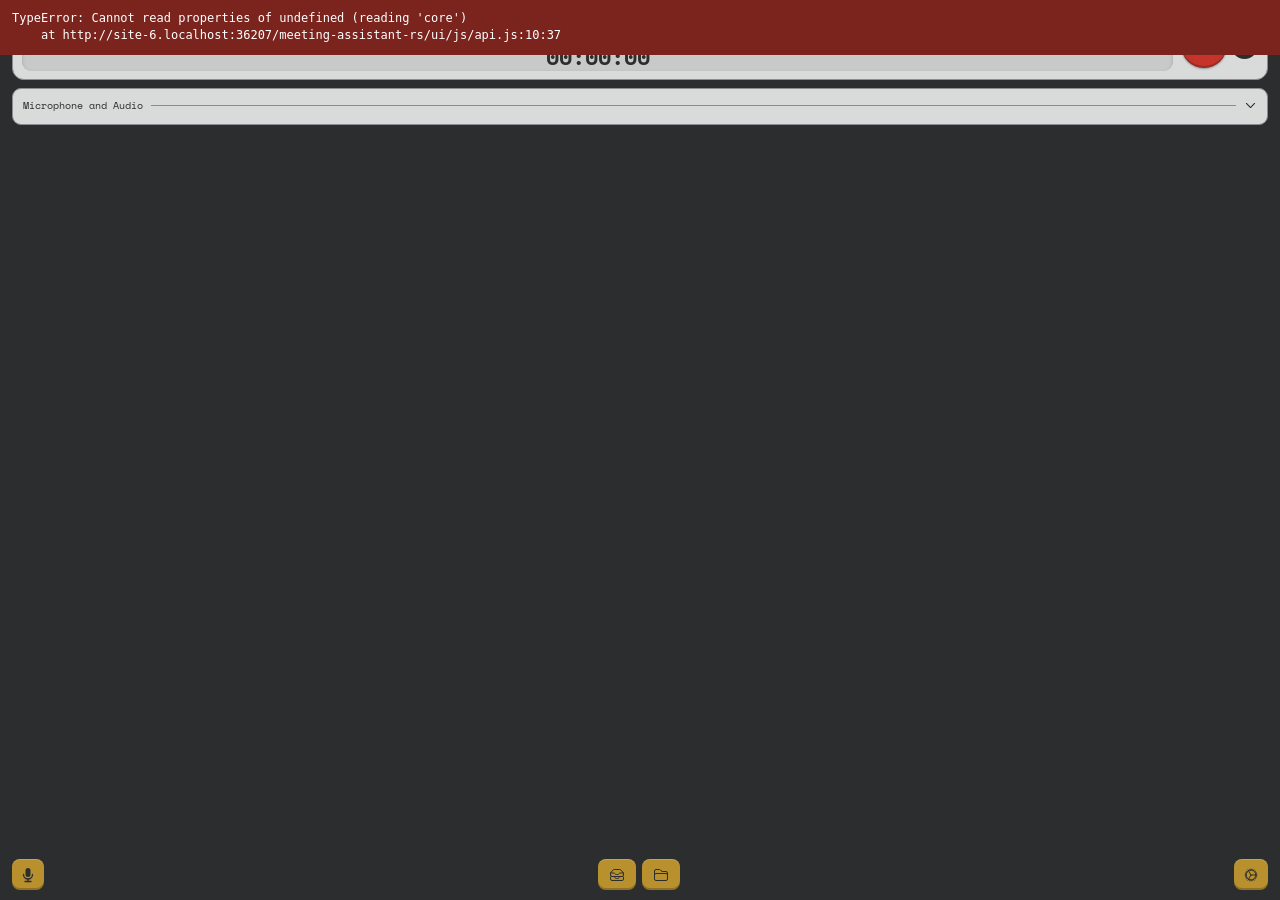
==== commit 707fe89c: "Merge pull request #62 from lsensat/feat/compact-transport Narrow the main window: one Record/Finali" ====
--- a/meeting-assistant-rs/ui/index.html
+++ b/meeting-assistant-rs/ui/index.html
@@ -16,69 +16,83 @@
   <main>
     <section class="session-card">
       <!--
-        The dot is a sibling of the status line, not a child: `setStatus` writes
-        `textContent`, which would wipe out any element nested inside it.
+        Two columns: a readout on the left (lamps and status above, the timer
+        below) and the transport on the right. The readout used to be a full
+        row above a timer-and-three-buttons row, which is what held the window
+        at 375px; stacking the timer under the status and giving Record and
+        Finalize one shared place is what lets it be narrower.
       -->
-      <div class="status-row">
-        <!--
-          Readiness lamps, absolutely positioned so the status message stays
-          centred on the row regardless of them, and so a long message cannot
-          shift them. `role="img"` with an `aria-label` because the state is
-          otherwise carried by colour alone, which is not available to everyone;
-          the label and the tooltip say the same thing.
-        -->
-        <div class="status-lamps">
-          <span class="lamp" id="lamp-whisper" role="img"
-                data-state="pending" data-tooltip="lamp_whisper_pending"></span>
-          <span class="lamp" id="lamp-summary" role="img"
-                data-state="pending" data-tooltip="lamp_ollama_pending"></span>
-        </div>
-        <span class="rec-dot" aria-hidden="true"></span>
-        <div class="status-line" id="status" data-i18n="checking_environment">Checking environment...</div>
-        <!--
-          Sits inline with the message, as the one action that sentence implies.
-          The icon, tooltip and behaviour are all set in JS because they depend
-          on whether Ollama is installed: offering to start something absent is
-          a dead end, so that case offers the download instead.
-
-          The `d` is swapped rather than toggling two `<svg>` elements —
-          `hidden` is an IDL attribute of HTMLElement and does nothing on an
-          SVGElement, which has caught this codebase once already.
-
-          `data-tooltip` must be present at init: `initTooltips` binds only
-          elements that already carry it, though it reads the value lazily on
-          hover, so JS can change which key it points at.
-        -->
-        <button class="status-action" id="status-action" hidden data-tooltip="setup_open_ollama">
-          <svg viewBox="0 0 24 24" aria-hidden="true"><path d=""/></svg>
-        </button>
-      </div>
-
-      <!--
-        Timer and transport share one row: timer left, buttons right. Stacking
-        them vertically pushes the result row past the fixed 275px window
-        height, and it is not what the original does.
-      -->
-      <div class="session-row">
-        <div class="timer" id="timer">00:00:00</div>
-        <div class="transport">
-          <button id="start-button" data-tooltip="tooltip_start" aria-label="Start">
-            <!-- Heroicons "play", solid: rounded nose and a true optical centre. -->
-            <svg viewBox="0 0 24 24" aria-hidden="true"><path d="M5.25 5.653c0-.856.917-1.398 1.667-.986l11.54 6.348a1.125 1.125 0 0 1 0 1.971l-11.54 6.348a1.125 1.125 0 0 1-1.667-.985V5.653Z"/></svg>
-          </button>
-          <button id="stop-button" data-tooltip="tooltip_stop" aria-label="Stop" disabled>
-            <!-- Heroicons "stop", solid: rounded corners rather than a bare rect. -->
-            <svg viewBox="0 0 24 24" aria-hidden="true"><path d="M4.5 7.5a3 3 0 0 1 3-3h9a3 3 0 0 1 3 3v9a3 3 0 0 1-3 3h-9a3 3 0 0 1-3-3v-9Z"/></svg>
-          </button>
+      <div class="readout">
+        <!--
+          The dot is a sibling of the status line, not a child: `setStatus`
+          writes `textContent`, which would wipe out any element nested inside
+          it.
+        -->
+        <div class="status-row">
           <!--
-            Discard the meeting: stops recording and deletes the folder without
-            transcribing. Half the diameter of Stop so it cannot be mistaken for
-            the primary action, and disabled until a meeting is actually running.
+            Readiness lamps. `role="img"` with an `aria-label` because the state
+            is otherwise carried by colour alone, which is not available to
+            everyone; the label and the tooltip say the same thing.
           -->
-          <button id="cancel-button" data-tooltip="tooltip_cancel" aria-label="Cancel" disabled>
-            <svg class="icon-outline" viewBox="0 0 24 24" aria-hidden="true"><circle cx="12" cy="12" r="9"/><path d="M18 18 6 6"/></svg>
+          <div class="status-lamps">
+            <span class="lamp" id="lamp-whisper" role="img"
+                  data-state="pending" data-tooltip="lamp_whisper_pending"></span>
+            <span class="lamp" id="lamp-summary" role="img"
+                  data-state="pending" data-tooltip="lamp_ollama_pending"></span>
+            <span class="rec-dot" aria-hidden="true"></span>
+          </div>
+          <!--
+            Words, not an icon: "Ready", "Recording", "Transcribing…" are the
+            state, and hiding them behind an "i" would put the one thing this
+            window reports behind a hover. Two lines at most — a long sentence
+            is clipped here and shown whole in the tooltip.
+          -->
+          <div class="status-line" id="status" data-i18n="checking_environment">Checking environment...</div>
+          <!--
+            The one action a status sentence can imply. The icon, tooltip and
+            behaviour are all set in JS because they depend on whether Ollama is
+            installed: offering to start something absent is a dead end, so that
+            case offers the download instead.
+
+            The `d` is swapped rather than toggling two `<svg>` elements —
+            `hidden` is an IDL attribute of HTMLElement and does nothing on an
+            SVGElement, which has caught this codebase once already.
+
+            `data-tooltip` must be present at init: `initTooltips` binds only
+            elements that already carry it, though it reads the value lazily on
+            hover, so JS can change which key it points at.
+          -->
+          <button class="status-action" id="status-action" hidden data-tooltip="setup_open_ollama">
+            <svg viewBox="0 0 24 24" aria-hidden="true"><path d=""/></svg>
           </button>
         </div>
+        <div class="timer" id="timer">00:00:00</div>
+      </div>
+
+      <div class="transport">
+        <!--
+          Record and Finalize share one place and swap: only one meeting can
+          record at a time, so the two are never both useful. Two buttons with
+          one hidden, rather than one button whose icon and handler change, so
+          each keeps its own label, tooltip and click handler — and the tray,
+          which drives the same flows, is unaffected.
+        -->
+        <button id="start-button" data-tooltip="tooltip_start" aria-label="Start">
+          <!-- Heroicons "play", solid: rounded nose and a true optical centre. -->
+          <svg viewBox="0 0 24 24" aria-hidden="true"><path d="M5.25 5.653c0-.856.917-1.398 1.667-.986l11.54 6.348a1.125 1.125 0 0 1 0 1.971l-11.54 6.348a1.125 1.125 0 0 1-1.667-.985V5.653Z"/></svg>
+        </button>
+        <button id="stop-button" data-tooltip="tooltip_stop" aria-label="Stop" hidden>
+          <!-- Heroicons "stop", solid: rounded corners rather than a bare rect. -->
+          <svg viewBox="0 0 24 24" aria-hidden="true"><path d="M4.5 7.5a3 3 0 0 1 3-3h9a3 3 0 0 1 3 3v9a3 3 0 0 1-3 3h-9a3 3 0 0 1-3-3v-9Z"/></svg>
+        </button>
+        <!--
+          Discard the meeting: stops recording and deletes the folder without
+          transcribing. Half the size of Record so it cannot be mistaken for the
+          primary action, and disabled until a meeting is actually running.
+        -->
+        <button id="cancel-button" data-tooltip="tooltip_cancel" aria-label="Cancel" disabled>
+          <svg class="icon-outline" viewBox="0 0 24 24" aria-hidden="true"><circle cx="12" cy="12" r="9"/><path d="M18 18 6 6"/></svg>
+        </button>
       </div>
     </section>
 
--- a/meeting-assistant-rs/ui/css/app.css
+++ b/meeting-assistant-rs/ui/css/app.css
@@ -315,32 +315,35 @@
    * chrome, so the space was doing the same job twice.
    */
   margin: 10px 12px 4px;
-  /* 9px, not 12: a 25% tighter gutter, which is the space to the left of the
-     timer well. Also returns 6px of width to the transport row. */
-  padding: 8px 9px 10px;
-  color: var(--ink);
+  padding: 8px 9px;
+  color: var(--ink);
+  /* Readout left, transport right. */
+  display: flex;
+  align-items: center;
+  gap: 8px;
+}
+
+/* Status above, timer below. Takes whatever width the transport leaves. */
+.readout {
+  flex: 1;
+  min-width: 0;
+  display: flex;
+  flex-direction: column;
+  gap: 4px;
 }
 
 .status-row {
   display: flex;
   align-items: center;
-  justify-content: center;
   gap: 6px;
-  margin-bottom: 2px;
-  /* Anchors the lamps, and the symmetric padding keeps a long message from
-   * running underneath them while leaving it centred. */
-  position: relative;
-  padding: 0 24px;
-  /* Insurance only: the inline icon fits beside every current message, but a
-   * longer translation must wrap rather than overflow. `resizeToContent` grows
-   * the window to match. */
-  flex-wrap: wrap;
+  min-height: 20px;
+  padding: 0 2px;
 }
 
 /*
  * Not a `.btn`. This sits inside a sentence rather than in a row of peers, so
- * it carries no fill, border or bevel — the amber is the whole affordance, and
- * a chromed button here would compete with the transport controls right below.
+ * it carries no fill, border or bevel — a chromed button here would compete
+ * with the transport controls beside it.
  */
 .status-action {
   display: inline-flex;
@@ -382,17 +385,14 @@
 /*
  * Two readiness lamps: can this app transcribe, and can it summarise.
  *
- * Absolutely positioned against the row's vertical centre, which is exactly
- * where `align-items: center` puts the recording dot — so all three read as one
- * row of lamps at the same size, whichever are lit.
+ * The recording dot is the third lamp in the row while a meeting runs, at the
+ * same size, so all three read as one bank of indicators.
  */
 .status-lamps {
-  position: absolute;
-  left: 4px;
-  top: 50%;
-  transform: translateY(-50%);
-  display: flex;
-  gap: 7px;
+  display: flex;
+  align-items: center;
+  gap: 5px;
+  flex: none;
 }
 
 /*
@@ -442,11 +442,22 @@
   50%      { opacity: 0.35; }
 }
 
+/*
+ * Left-aligned beside the lamps, and two lines at most. The full text of a
+ * clipped message is in the tooltip (`setStatus` sets it), so a long error
+ * cannot push the window taller than the controls it describes.
+ */
 .status-line {
-  text-align: center;
-  font-size: 13px;
-  min-height: 17px;
-  color: var(--ink);
+  flex: 1;
+  min-width: 0;
+  font-size: 12px;
+  line-height: 1.3;
+  color: var(--ink);
+  overflow-wrap: anywhere;
+  display: -webkit-box;
+  -webkit-line-clamp: 2;
+  -webkit-box-orient: vertical;
+  overflow: hidden;
 }
 
 /*
@@ -455,18 +466,13 @@
  */
 .timer {
   font-family: var(--font-mono);
-  font-size: 32px;
+  font-size: 22px;
   font-weight: bold;
   line-height: 1.1;
   color: var(--ink);
   background: var(--panel-recess);
   border-radius: var(--radius-panel);
-  /*
-   * 8px, not 12. The row is timer + 54 + 54 + 27 + gaps inside a 327px card;
-   * at 12px padding and a 12px gap that totalled 337px and pushed the cancel
-   * button out through the right edge of the faceplate.
-   */
-  padding: 2px 10px;
+  padding: 2px 8px;
   min-width: 0;
   /*
    * Flex-centred rather than `text-align: center`. That only handles the
@@ -481,17 +487,9 @@
   font-variant-numeric: tabular-nums;
 }
 
-/* Timer left, transport right, vertically centred against each other. */
-.session-row {
-  display: flex;
-  align-items: center;
-  justify-content: space-between;
-  gap: 10px;
-}
-
 /* `flex: none` so the transport can never be squeezed or clipped again; the
    timer beside it is what gives way if anything has to. */
-.transport { display: flex; align-items: center; gap: 8px; flex: none; }
+.transport { display: flex; align-items: center; gap: 6px; flex: none; }
 
 /*
  * Mixed fill/stroke icons (the mic pair). The global `.btn svg` rule forces
@@ -522,7 +520,7 @@
 .btn--mic:not(.is-muted):hover .icon-mixed .cut { stroke: var(--amber); }
 
 /*
- * Cancel: half of Stop's 54px, so the primary action stays visually dominant.
+ * Cancel: about half of Record's 46px, so the primary action stays dominant.
  * Neutral at rest and red only on hover — destructive on approach, not at rest.
  * Deliberately NOT dimmed: this stylesheet already uses dimming to mean
  * "disabled", and a permanently faded control would read as unavailable.
@@ -530,9 +528,9 @@
 #cancel-button {
   width: 27px;
   height: 27px;
-  /* Tighter than the 8px transport gap: cancel belongs to stop, not beside it
-     as a third equal control. */
-  margin-left: -4px;
+  /* Tighter than the transport gap: cancel belongs to the button beside it,
+     not a third equal control. */
+  margin-left: -2px;
   background: var(--steel-dark);
   color: var(--ink-invert);
 }
@@ -545,8 +543,8 @@
  * things to regenerate whenever a colour moves.
  */
 .transport button {
-  width: 54px;
-  height: 54px;
+  width: 46px;
+  height: 46px;
   border-radius: 50%;
   border: none;
   display: inline-flex;
@@ -573,8 +571,8 @@
  * rounded corners and proper optical weight.
  */
 .transport button svg {
-  width: 24px;
-  height: 24px;
+  width: 21px;
+  height: 21px;
   fill: currentColor;
   stroke: none;
 }
@@ -910,12 +908,12 @@
   transition: opacity 90ms ease;
   /*
    * Wraps rather than running off the edge. `tooltip.js` clamps horizontally,
-   * but a `nowrap` tooltip longer than the 375px window is wider than anything
+   * but a `nowrap` tooltip longer than the 260px window is wider than anything
    * the clamp can fit: it pins to the left edge and the remainder overflows
    * right, off-screen. A ceiling narrower than the window means the clamp always
    * has somewhere to put it.
    */
-  max-width: 250px;
+  max-width: 230px;
   /*
    * `jobTooltip` builds one field per line and joins with "\n". The default
    * `normal` collapses those into a single run of text, so the fields ran
@@ -958,7 +956,9 @@
   border: var(--border);
   border-radius: var(--radius-card);
   padding: 14px 16px;
-  width: 300px;
+  /* Never wider than the window it sits in, with a gutter either side. */
+  width: min(300px, calc(100vw - 24px));
+  box-sizing: border-box;
   color: var(--ink-invert);
   box-shadow: 0 6px 20px rgb(0 0 0 / 0.5);
 }
@@ -1055,6 +1055,9 @@
 }
 
 .queue-card-time { flex: none; color: var(--steel-dark); }
+.queue-card-progress { margin-top: 3px; }
+/* On its own line the bar takes the width the stage label leaves. */
+.queue-card-progress .queue-bar { flex: 1; width: auto; }
 .queue-card-stage { flex: none; color: var(--steel-dark); }
 
 /*
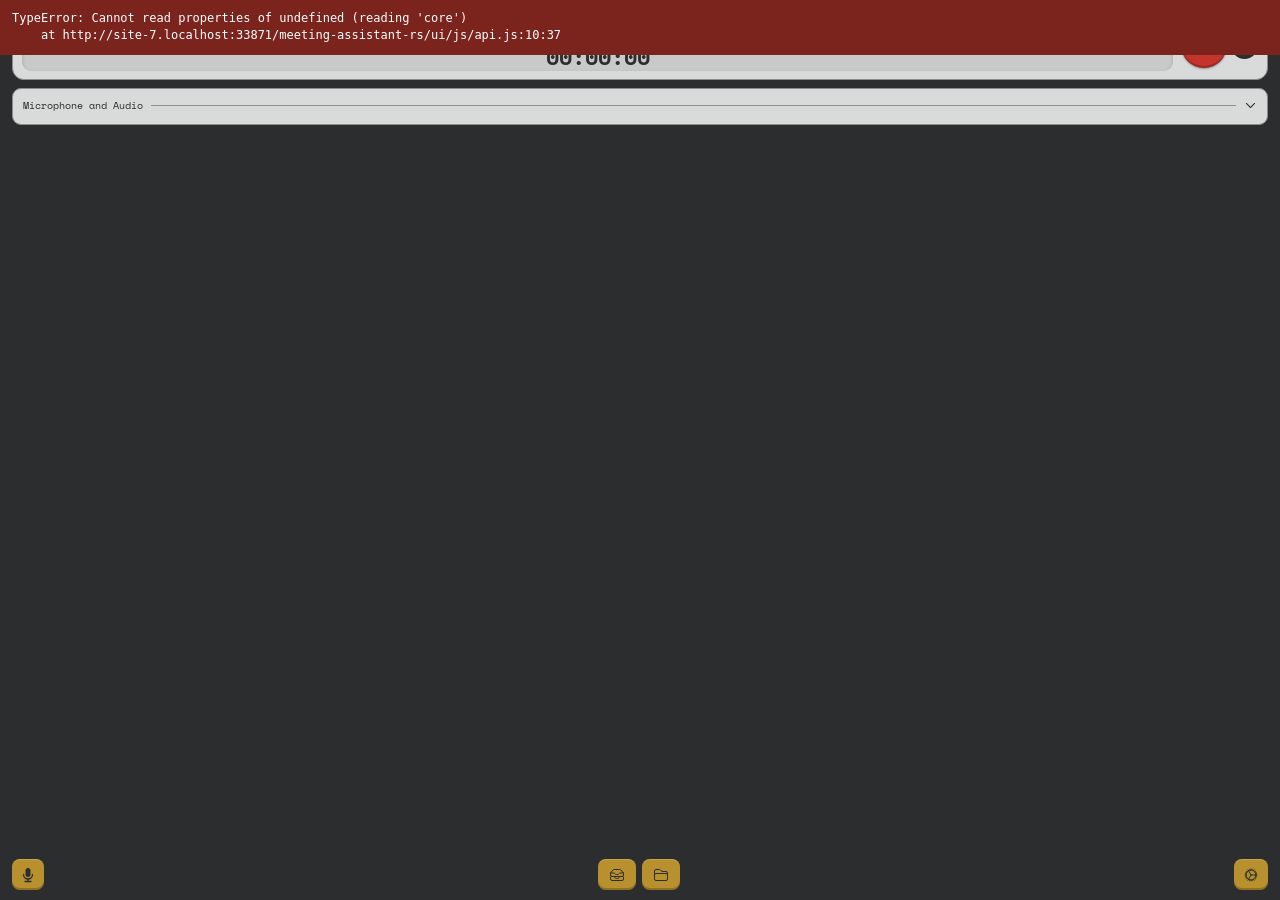
==== commit 04b9dc47: "Add a light theme, chosen under Settings → Appearance Dark (the default, unchanged), Light, or the s" ====
--- a/meeting-assistant-rs/ui/index.html
+++ b/meeting-assistant-rs/ui/index.html
@@ -5,6 +5,7 @@
   <meta name="viewport" content="width=device-width, initial-scale=1" />
   <title>Meeting Assistant</title>
   <link rel="stylesheet" href="css/app.css" />
+  <script src="js/theme-boot.js"></script>
 </head>
 <body>
   <!--
--- a/meeting-assistant-rs/ui/css/app.css
+++ b/meeting-assistant-rs/ui/css/app.css
@@ -102,6 +102,25 @@
   --ink:          var(--body);        /* text on cream */
   --ink-invert:   var(--faceplate);   /* text on steel-dark, amber-dark, red */
 
+  /*
+   * The chrome: what sits directly on --app-bg rather than on a panel. Named
+   * apart from --ink-invert, which is text on the dark fills (steel-dark,
+   * amber-dark, red) and stays cream in both themes.
+   */
+  --chrome-ink:    var(--faceplate);
+  --chrome-muted:  var(--faceplate-2);
+  --chrome-accent: var(--amber);      /* section headings, text links */
+  --chrome-off:    var(--body);       /* a disabled key on the chrome */
+
+  --menu:          #242627;           /* an open dropdown list, one step below --body */
+  --menu-ink:      var(--faceplate);
+  --menu-active:   var(--steel-dark);
+
+  --modal-bg:      var(--body);
+  --modal-ink:     var(--faceplate);
+
+  color-scheme: dark;
+
   --border: 1px solid var(--steel);
 
   /*
@@ -128,13 +147,42 @@
   --lift: 0 1px 2px rgb(0 0 0 / 0.35);
 }
 
+/*
+ * The light theme: the machine body in brushed aluminium instead of charcoal.
+ * Only tokens change here; no component rule knows which theme it is in.
+ *
+ * The panels go one step lighter than the body so they still read as raised,
+ * and the gold for headings is darkened until it reads on aluminium: amber on
+ * --alloy is 1.4:1, #7A5C12 is 4.6:1. The buttons, lamps and record key keep
+ * their colours; they were chosen as fills and do not depend on the ground.
+ */
+:root[data-theme="light"] {
+  --app-bg:        var(--alloy);
+  --panel:         #F4F4F2;
+  --panel-recess:  #E4E6E5;
+
+  --chrome-ink:    var(--body);
+  --chrome-muted:  var(--steel-dark);
+  --chrome-accent: #7A5C12;
+  --chrome-off:    var(--alloy-2);
+
+  --menu:          #F4F4F2;
+  --menu-ink:      var(--body);
+  --menu-active:   var(--alloy-2);
+
+  --modal-bg:      #F4F4F2;
+  --modal-ink:     var(--body);
+
+  color-scheme: light;
+}
+
 * { box-sizing: border-box; }
 
 html, body {
   margin: 0;
   padding: 0;
   background: var(--app-bg);
-  color: var(--ink-invert);
+  color: var(--chrome-ink);
   font-family: var(--font);
   font-size: 13px;
   /* The app windows are fixed size and the layout has no responsive fallback.
@@ -603,7 +651,7 @@
 #cancel-button:disabled {
   /* Sunk into the chassis and unlit. --steel on --steel-dark measured 1.99:1,
      which was invisible; on --body the glyph reaches 4.14:1. */
-  background: var(--body);
+  background: var(--chrome-off);
   color: var(--steel);
   cursor: not-allowed;
   box-shadow: none;
@@ -754,7 +802,7 @@
   overflow-x: hidden;
   height: 100vh;
   background: var(--app-bg);
-  color: var(--ink-invert);
+  color: var(--chrome-ink);
 }
 
 .section { margin-top: 14px; }
@@ -763,7 +811,7 @@
   font-size: 14px;
   font-weight: bold;
   margin: 0 0 8px;
-  color: var(--amber);
+  color: var(--chrome-accent);
 }
 
 .field { margin-bottom: 10px; }
@@ -773,7 +821,7 @@
  * the 4.5 for text. faceplate-2 is 9.85:1 and still reads as secondary, being
  * warmer and dimmer than the faceplate used for primary text.
  */
-.helper { font-size: 10px; margin-top: 3px; color: var(--faceplate-2); }
+.helper { font-size: 10px; margin-top: 3px; color: var(--chrome-muted); }
 
 /*
  * Licence text is the one place in this app where the exact characters matter,
@@ -792,11 +840,11 @@
   margin-top: 6px;
   font: inherit;
   font-size: 12px;
-  color: var(--amber);
+  color: var(--chrome-accent);
   text-decoration: underline;
   cursor: pointer;
 }
-.link-button:hover { color: var(--faceplate); }
+.link-button:hover { color: var(--chrome-ink); }
 
 #licenses-text {
   margin: 0;
@@ -804,7 +852,7 @@
   word-break: break-word;
   font-size: 11px;
   line-height: 1.5;
-  color: var(--faceplate-2);
+  color: var(--chrome-muted);
 }
 
 /*
@@ -822,7 +870,7 @@
  * key field falls back to the browser default and renders at the wrong height
  * and width, which it did until this was fixed.
  */
-select, input[type="text"], input[type="password"], textarea {
+select, .dd-trigger, input[type="text"], input[type="password"], textarea {
   width: 100%;
   height: 30px;
   border: var(--border);
@@ -849,9 +897,113 @@
 
 .with-button { display: flex; gap: 6px; align-items: center; }
 .with-button select,
+.with-button .dd-trigger,
+.with-button .dd-combo,
 .with-button input[type="text"],
 .with-button input[type="password"] { flex: 1; min-width: 0; }
 .with-button .btn { width: 36px; height: 30px; padding: 0; }
+
+/*
+ * Dropdowns. Every `<select>` and the model field's suggestions open the app's
+ * own list (ui/js/dropdown.js), because the system lists cannot be styled: the
+ * suggestion list had no edge on the dark window and ran into what was behind
+ * it. The select stays in the page, hidden, as the source of the value.
+ */
+.dd-native {
+  position: absolute;
+  width: 1px;
+  height: 1px;
+  opacity: 0;
+  pointer-events: none;
+}
+
+.dd-trigger {
+  display: flex;
+  align-items: center;
+  gap: 6px;
+  text-align: left;
+}
+.dd-trigger:disabled { cursor: default; opacity: 0.6; }
+.dd-value {
+  flex: 1;
+  min-width: 0;
+  overflow: hidden;
+  text-overflow: ellipsis;
+  white-space: nowrap;
+}
+.dd-caret {
+  width: 12px;
+  height: 12px;
+  flex: none;
+  fill: none;
+  stroke: var(--ink);
+  stroke-width: 1.6;
+  stroke-linecap: round;
+  stroke-linejoin: round;
+}
+.dd-trigger[aria-expanded="true"] .dd-caret { transform: rotate(180deg); }
+
+/* A text field that also suggests: room on the right for the caret. */
+.dd-combo { position: relative; display: block; width: 100%; }
+.dd-combo input[type="text"] { padding-right: 26px; }
+.dd-combo-toggle {
+  position: absolute;
+  top: 0;
+  right: 0;
+  width: 26px;
+  height: 100%;
+  display: grid;
+  place-items: center;
+  padding: 0;
+  border: 0;
+  background: none;
+  cursor: pointer;
+}
+.dd-combo input[aria-expanded="true"] ~ .dd-combo-toggle .dd-caret { transform: rotate(180deg); }
+
+/* The list: a dark well, framed by the one border the system has. */
+.dd-list {
+  position: fixed;
+  z-index: 1000;
+  margin: 0;
+  padding: 4px;
+  list-style: none;
+  overflow-y: auto;
+  display: flex;
+  flex-direction: column;
+  gap: 1px;
+  background: var(--menu);
+  border: var(--border);
+  border-radius: var(--radius-panel);
+  box-shadow: 0 10px 24px rgb(0 0 0 / 0.45);
+  color: var(--menu-ink);
+  font-family: var(--font);
+  font-size: 12px;
+}
+.dd-option {
+  display: flex;
+  align-items: center;
+  gap: 8px;
+  padding: 6px 8px;
+  border-radius: 6px;
+  cursor: pointer;
+  white-space: nowrap;
+}
+.dd-option.is-active { background: var(--menu-active); }
+.dd-option[aria-disabled="true"] { opacity: 0.5; cursor: default; }
+.dd-text { overflow: hidden; text-overflow: ellipsis; }
+/* The current choice carries the lamp the rest of the app uses for state. */
+.dd-lamp {
+  width: 7px;
+  height: 7px;
+  flex: none;
+  border-radius: 50%;
+  border: 1px solid transparent;
+}
+.dd-option[aria-selected="true"] .dd-lamp {
+  background: var(--amber);
+  border-color: var(--steel-dark);
+}
 
 /* A full-width action and an icon beside it. The icon keeps the square shape
    `.with-button` gives its buttons, so the two rows read as the same kind of
@@ -952,14 +1104,14 @@
  * backdrop. Cream text on `--body` is 11.24:1.
  */
 .modal {
-  background: var(--body);
+  background: var(--modal-bg);
   border: var(--border);
   border-radius: var(--radius-card);
   padding: 14px 16px;
   /* Never wider than the window it sits in, with a gutter either side. */
   width: min(300px, calc(100vw - 24px));
   box-sizing: border-box;
-  color: var(--ink-invert);
+  color: var(--modal-ink);
   box-shadow: 0 6px 20px rgb(0 0 0 / 0.5);
 }
 
@@ -1124,7 +1276,7 @@
   flex-direction: column;
   height: 100vh;
   background: var(--app-bg);
-  color: var(--ink-invert);
+  color: var(--chrome-ink);
 }
 
 .wizard-progress {
@@ -1140,10 +1292,10 @@
   background: var(--steel-dark);
 }
 /* Amber for steps reached: progress is "in flight", which is what amber means. */
-.wizard-progress .dot.filled { background: var(--amber); }
+.wizard-progress .dot.filled { background: var(--chrome-accent); }
 
 .wizard-body { flex: 1; overflow-y: auto; padding: 6px 28px 12px; }
-.wizard-body h1 { font-size: 18px; margin: 6px 0 8px; color: var(--amber); }
+.wizard-body h1 { font-size: 18px; margin: 6px 0 8px; color: var(--chrome-accent); }
 .wizard-body p { font-size: 12px; line-height: 1.5; margin: 0 0 14px; }
 
 .wizard-footer {
@@ -1365,6 +1517,18 @@
   padding: 6px;
 }
 
+.library-open {
+  width: 100%;
+  height: 30px;
+  margin-bottom: 6px;
+}
+
+/* An opened file, as opposed to a meeting. Its second line is the folder it
+   came from, so where a document lives is never a guess. */
+.library-row--file .library-row-when {
+  font-style: italic;
+}
+
 /* A row is a button so it is focusable and keyboard-operable for free. */
 .library-row {
   display: block;
@@ -1373,7 +1537,7 @@
   border: 1px solid transparent;
   border-radius: var(--radius-panel);
   background: transparent;
-  color: var(--ink-invert);
+  color: var(--chrome-ink);
   font-family: var(--font);
   padding: 7px 8px;
   cursor: pointer;
@@ -1438,7 +1602,7 @@
      rather than as more chrome. The header, the margin around the document and
      the empty-state message all inherit this. */
   background: var(--app-bg);
-  color: var(--ink-invert);
+  color: var(--chrome-ink);
   /* All four corners. `overflow: hidden` is what makes the radius real —
      without it the header's own background paints square corners straight
      over it. */
@@ -1577,6 +1741,131 @@
   cursor: default;
 }
 
+/* Quiet on purpose: information, not a warning. It sits in the chrome above
+   the page, in the chrome's own muted ink, so it reads as the app speaking
+   and never as part of the file. */
+.library-readonly {
+  display: flex;
+  align-items: center;
+  gap: 6px;
+  margin: 8px 14px -2px;
+  font-size: 10px;
+  opacity: 0.6;
+}
+.library-readonly svg {
+  width: 12px;
+  height: 12px;
+  flex: none;
+  fill: none;
+  stroke: currentColor;
+  stroke-width: 1.5;
+  stroke-linecap: round;
+  stroke-linejoin: round;
+}
+
+/* ------------------------------------------------------------- the editor */
+
+/* The Read/Edit toggle shows the mode it switches *to*. */
+#toggle-edit .when-editing { display: none; }
+#toggle-edit[aria-pressed="true"] .when-reading { display: none; }
+#toggle-edit[aria-pressed="true"] .when-editing { display: block; }
+
+/*
+ * Laid out exactly where `.library-body` sits, with the same light page, so
+ * switching mode changes what is on the page and not where the page is.
+ */
+.library-editor {
+  flex: 1;
+  min-height: 0;
+  display: flex;
+  flex-direction: column;
+  margin: 10px 12px 12px;
+  border: var(--border);
+  border-radius: var(--radius-card);
+  background: var(--panel);
+  color: var(--ink);
+  overflow: hidden;
+}
+
+.editor-toolbar {
+  display: flex;
+  align-items: center;
+  gap: 2px;
+  padding: 5px 8px;
+  border-bottom: var(--border);
+  background: var(--panel-recess);
+}
+
+/* Flat until pointed at: a row of eleven bevelled keys would outweigh the text
+   they format. */
+.editor-tool {
+  display: inline-flex;
+  align-items: center;
+  justify-content: center;
+  width: 26px;
+  height: 24px;
+  padding: 0;
+  border: 0;
+  border-radius: 6px;
+  background: transparent;
+  color: var(--ink);
+  font: 13px/1 var(--font);
+  cursor: pointer;
+}
+.editor-tool svg {
+  width: 16px;
+  height: 16px;
+  fill: none;
+  stroke: currentColor;
+  stroke-width: 1.5;
+  stroke-linecap: round;
+  stroke-linejoin: round;
+}
+.editor-tool:hover:not(:disabled) { background: var(--amber); }
+.editor-tool:disabled { opacity: 0.35; cursor: default; }
+
+.editor-sep {
+  width: 1px;
+  height: 16px;
+  margin: 0 4px;
+  background: var(--steel);
+}
+
+/* Pushed to the far end, where a glance finds it without reading the tools. */
+.editor-status {
+  margin-left: auto;
+  font-size: 10px;
+  opacity: 0.75;
+  white-space: nowrap;
+}
+.editor-status.is-error { color: var(--red-dark); opacity: 1; }
+
+.editor-conflict {
+  display: flex;
+  align-items: center;
+  gap: 8px;
+  padding: 6px 10px;
+  font-size: 11px;
+  background: var(--faceplate-2);
+  border-bottom: var(--border);
+}
+.editor-conflict span { flex: 1; }
+.editor-conflict .btn { height: 24px; font-size: 11px; }
+
+.editor-text {
+  flex: 1;
+  min-height: 0;
+  width: 100%;
+  padding: 14px 16px 22px;
+  border: 0;
+  resize: none;
+  outline: none;
+  background: transparent;
+  color: var(--ink);
+  font: 12px/1.6 var(--font-mono);
+  tab-size: 2;
+}
+
 .library-empty {
   margin: auto;
   padding: 0 24px;
